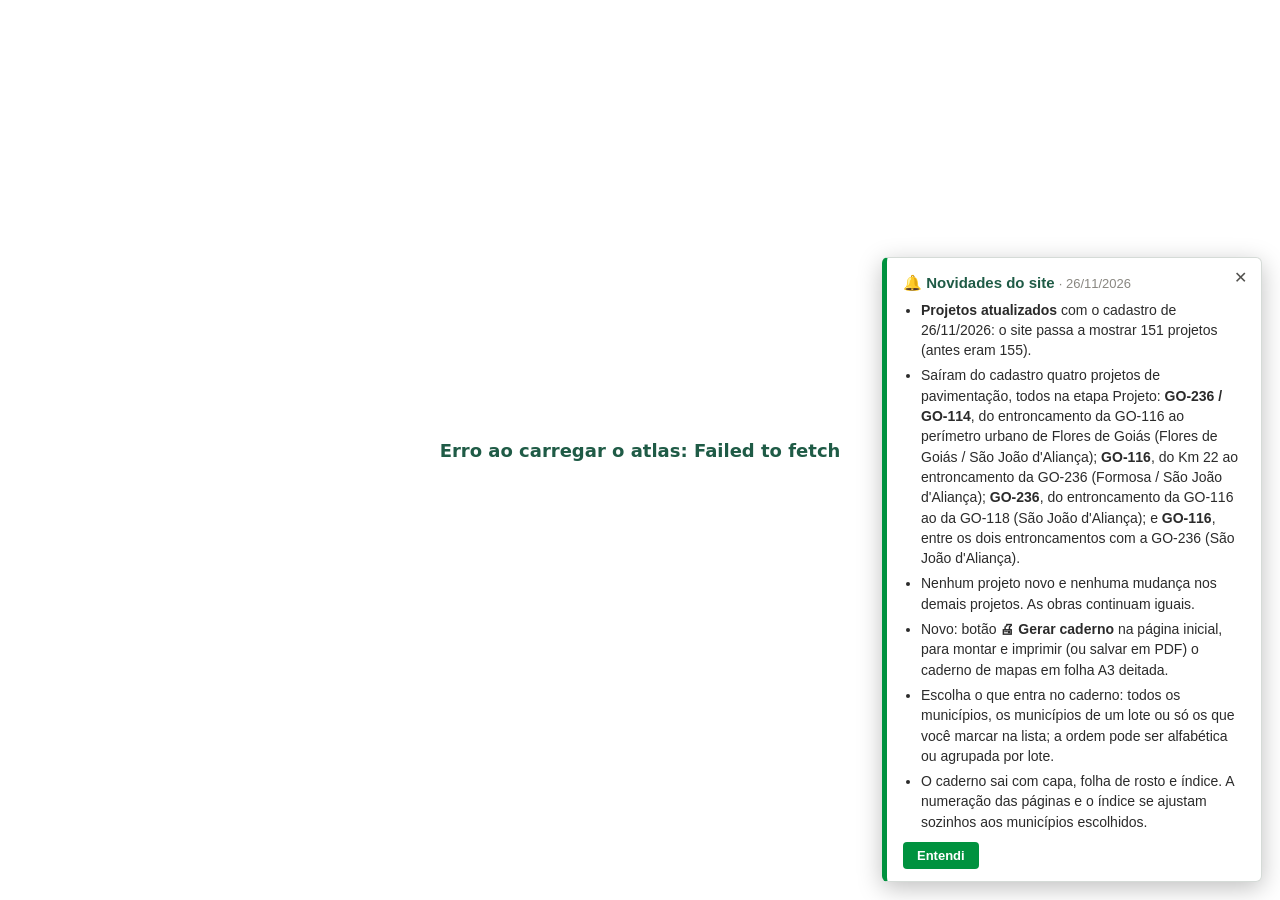
==== mapa.html @ 80d11244 "Novidades: detalhe dos projetos de 26/11/2026" ====
<!doctype html>
<html lang="pt-BR">
<head>
<meta charset="utf-8">
<meta name="viewport" content="width=device-width, initial-scale=1">
<title>Atlas SRE – Mapa por município</title>
<meta name="description" content="Sistema Rodoviário Estadual – SRE, atualizado mensalmente: situação da malha, indicadores, obras e projetos e composição da malha de cada município de Goiás.">
<link rel="icon" type="image/svg+xml" href="img/favicon.svg?v=1">
<meta name="theme-color" content="#1f5b46">
<!-- prévia do link no WhatsApp, Teams etc. (18/11/2026) -->
<meta property="og:type" content="website">
<meta property="og:locale" content="pt_BR">
<meta property="og:site_name" content="GOINFRA">
<meta property="og:title" content="Atlas SRE Municípios – GOINFRA">
<meta property="og:description" content="Situação da malha rodoviária estadual, indicadores, obras e projetos de cada um dos 246 municípios de Goiás.">
<meta property="og:url" content="https://lucianogeopro.github.io/atlas-sre-painel/mapa.html">
<meta property="og:image" content="https://lucianogeopro.github.io/atlas-sre-painel/img/capa.jpg">
<meta property="og:image:width" content="1902">
<meta property="og:image:height" content="1345">
<meta property="og:image:alt" content="Capa do Caderno de Projetos e Obras – Recorte Municipal, SRE de outubro/2026">
<meta name="twitter:card" content="summary_large_image">
<!-- Leaflet 1.9.4 guardado no próprio site (18/11/2026): não depende do unpkg -->
<link rel="stylesheet" href="lib/leaflet/leaflet.css">
<link rel="stylesheet" href="style.css?v=16">
<link rel="stylesheet" href="painel.css?v=14">
<!-- tema (18/11/2026): o site sempre abre no tema claro; o escuro vale só enquanto a aba estiver aberta (sessionStorage) -->
<script>try { if (/tema=escuro/.test(location.search) || sessionStorage.getItem("painel-tema") === "escuro") document.documentElement.dataset.tema = "escuro"; } catch (e) { if (/tema=escuro/.test(location.search)) document.documentElement.dataset.tema = "escuro"; }
window.ATLAS_RECARGA = (function () { var n = performance.getEntriesByType ? performance.getEntriesByType("navigation")[0] : null; return !!n && n.type === "reload"; })();
document.documentElement.classList.add("modo-painel");</script>
</head>
<body>
<section id="capa" class="capa" hidden aria-hidden="true"><p id="capa-numeros"></p><button id="capa-entrar" type="button"></button></section>
<header class="topo-painel">
  <a class="tp-marca" href="index.html" title="Página inicial"><b>ATLAS SRE</b><span>POR MUNICÍPIO</span></a>
  <span class="tp-mes">SRE <span class="mes-min">…</span></span>
  <span class="tp-espaco"></span>
  <span class="tp-sis">SISTEMA RODOVIÁRIO ESTADUAL</span>
  <span class="tp-btns" id="tp-btns"><a class="tp-btn" href="index.html" title="Página inicial" aria-label="Página inicial">⌂</a></span>
</header>
<div id="painel" class="painel-app">
  <aside class="lado lado-esq" id="lado-esq" aria-label="Município, camadas e legenda">
    <div class="lado-corpo" id="esq-corpo"></div>
    <div class="lado-pe"><img src="img/logo.svg" alt="DPL · GOINFRA · SEINFRA · Governo de Goiás"><span>GOINFRA / DPL / GEREF</span></div>
  </aside>
  <button type="button" class="lado-rec rec-esq" id="rec-esq" title="Recolher / abrir o painel da esquerda" aria-label="Recolher o painel da esquerda">❮</button>
  <div class="centro" id="centro"></div>
  <button type="button" class="lado-rec rec-dir" id="rec-dir" title="Recolher / abrir o painel da direita" aria-label="Recolher o painel da direita">❯</button>
  <aside class="lado lado-dir" id="lado-dir" aria-label="Dados do município">
    <div class="lado-corpo" id="dir-corpo"></div>
  </aside>
</div>

<!-- sobre os dados (16/11/2026): o que são as estatísticas, como são feitas e para que servem -->
<section id="sobre" class="sobre" hidden aria-label="Sobre os dados">
  <div class="sobre-barra">
    <button id="sobre-voltar" type="button" class="sobre-btn">‹ Voltar</button>
    <span class="sobre-barra-tit">Sobre os dados – SRE <span class="mes-min">…</span></span>
    <button type="button" class="sobre-btn sobre-entrar">Acessar o atlas ›</button>
  </div>
  <div class="sobre-corpo">
    <h2>Sobre os dados do atlas</h2>
    <nav class="sobre-indice" aria-label="Seções">
      <button type="button" data-ir="s-oque">O que é</button>
      <button type="button" data-ir="s-numeros">Goiás em números</button>
      <button type="button" data-ir="s-fontes">Fontes</button>
      <button type="button" data-ir="s-como">Como é calculado</button>
      <button type="button" data-ir="s-ind">Indicadores</button>
      <button type="button" data-ir="s-sit">Situações da malha</button>
      <button type="button" data-ir="s-graf">Gráficos e quadros</button>
      <button type="button" data-ir="s-uso">Importância e usos</button>
      <button type="button" data-ir="s-cuid">Cuidados na leitura</button>
    </nav>

    <h3 id="s-oque">O que é o atlas</h3>
    <p>O atlas apresenta o <b>Sistema Rodoviário Estadual – SRE</b> de Goiás recortado município a município. Para cada um dos
      <b class="sb-mun">246</b> municípios goianos há uma página com a situação da malha estadual que passa pelo seu território, seus
      indicadores, as obras e os projetos da GOINFRA e o peso do município no lote de manutenção e no estado.</p>
    <p>É a versão interativa do <b>Caderno de Projetos e Obras – Recorte Municipal</b>: o mesmo conteúdo da página impressa, com mapa navegável,
      busca, combinação de municípios e modo apresentação. A base é a do SRE de <b class="mes-min">…</b> e é atualizada todo mês.</p>

    <h3 id="s-numeros">Goiás em números – SRE <span class="mes-min">…</span></h3>
    <div class="sobre-cartoes" id="sobre-cartoes"></div>
    <div class="tab-rolagem"><table class="tab sobre-tab" id="sobre-sit"></table></div>
    <p class="sobre-nota">A soma dos municípios é igual ao total de Goiás: os mesmos números aparecem em todas as páginas.</p>

    <h3 id="s-fontes">Fontes dos dados</h3>
    <ul>
      <li><b>Malha rodoviária:</b> SRE-GO da GOINFRA, base de <span class="mes-min">…</span> — trechos, situação, jurisdição, faixa de domínio e decretos.</li>
      <li><b>Limites municipais e áreas:</b> malha municipal do IBGE.</li>
      <li><b>Obras e projetos:</b> cadastros da GOINFRA de <span class="sb-cad">…</span>.</li>
      <li><b>Lotes de manutenção:</b> delimitação dos lotes da GOINFRA.</li>
      <li><b>Mapa de fundo e camadas de apoio</b> (perímetros urbanos, localidades, rodovias federais, hidrografia etc.): ANA, ANTT, DNIT,
        FUNAI, IBGE, INCRA, MMA, MUBDG, SIEG e SGP.</li>
    </ul>

    <h3 id="s-como">Como é calculado</h3>
    <ol>
      <li><b>Recorte:</b> cada trecho do SRE é cortado pelo limite do município; só a parte dentro do território entra nas contas.</li>
      <li><b>Medição:</b> as extensões são medidas sobre o elipsoide GRS80 (SIRGAS 2000), o que dá a extensão real no terreno,
        sem a distorção das projeções planas.</li>
      <li><b>O que entra nos totais:</b> só os trechos estaduais principais. Trechos coincidentes (que passam pela mesma pista de outra
        rodovia) e federais aparecem no quadro de trechos, mas não somam, para que nenhum quilômetro seja contado duas vezes.</li>
      <li><b>Divisas:</b> trecho, obra ou projeto que cruza a divisa aparece nos dois municípios, cada um com a sua parte em Km.</li>
      <li><b>Conferência:</b> a soma dos 246 municípios fecha com o total do estado e dos lotes.</li>
      <li><b>Precisão:</b> extensões em Km com 2 casas decimais e percentuais com 1 casa, sem arredondar as partes para fechar o total.</li>
      <li><b>Combinação de municípios:</b> Km, área e faixa de domínio são somados; o que cruza a divisa entre municípios selecionados
        conta uma vez só; os índices são recalculados sobre o total da seleção.</li>
      <li><b>Seleção por lote:</b> o cartão de um lote, na página inicial, abre juntos todos os municípios por onde passa a malha
        do lote. No comparativo da composição da malha, o lote vale só pela malha dentro dele (o trecho que passa para outro lote não
        entra); cartões, gráficos e quadros por município continuam com a extensão inteira de cada município.</li>
    </ol>

    <h3 id="s-ind">Os indicadores</h3>
    <div class="sobre-ind">
      <div class="sobre-card"><h4>Extensão no município</h4>
        <p class="f">Soma, em Km, dos trechos estaduais principais dentro do município.</p>
        <p><b>Representa</b> o tamanho da malha estadual sob responsabilidade da GOINFRA no território. O cartão também mostra quantos
          trechos e rodovias passam pelo município.</p></div>
      <div class="sobre-card"><h4>Índice de pavimentação</h4>
        <p class="f">(Pavimentada + Duplicada) ÷ extensão no município × 100</p>
        <p><b>Representa</b> quanto da malha estadual já está pavimentada. É comparado com o índice de Goiás
          (<span class="sb-ip">…</span>) para mostrar se o município está acima ou abaixo da média.</p></div>
      <div class="sobre-card"><h4>Após as obras de pavimentação</h4>
        <p class="f">(Pavimentada + Duplicada + Em obras de pavimentação) ÷ extensão × 100</p>
        <p><b>Representa</b> o índice que o município terá quando as obras de pavimentação em andamento forem concluídas — o efeito
          direto do investimento em curso.</p></div>
      <div class="sobre-card"><h4>Densidade rodoviária</h4>
        <p class="f">Extensão no município ÷ área do município × 1.000 (Km por 1.000 Km²)</p>
        <p><b>Representa</b> quanta rodovia estadual existe para cada 1.000 Km² de território, o que permite comparar municípios de
          tamanhos diferentes. Goiás: <span class="sb-dens">…</span>.</p></div>
      <div class="sobre-card"><h4>Faixa de domínio</h4>
        <p class="f">Σ (extensão do trecho × largura cadastrada), em hectares</p>
        <p><b>Representa</b> a área de terra reservada às rodovias estaduais no município, base para controle de ocupação, acessos e
          desapropriações. O cartão informa os trechos com largura cadastrada e os que têm decreto de faixa; a nota cita os decretos
          (por exemplo, o Decreto 5.374/2001).</p></div>
    </div>

    <h3 id="s-sit">Situações da malha</h3>
    <p>Cada trecho do SRE tem uma situação física cadastrada. As cores são as mesmas do mapa e dos gráficos:</p>
    <ul class="sobre-sit" id="sobre-sit-lista"></ul>

    <h3 id="s-graf">Gráficos e quadros da página do município</h3>
    <ul>
      <li><b>Mapa da situação atual:</b> rodovias do SRE pela situação, obras e projetos, perímetros urbanos e localidades.</li>
      <li><b>Por situação:</b> quantos Km de cada situação existem no município.</li>
      <li><b>Por rodovia:</b> a situação de cada rodovia (GO) dentro do município.</li>
      <li><b>Urbano × rural:</b> Km dentro e fora do perímetro urbano — trechos urbanos têm exigências próprias de travessia,
        segurança e acessos.</li>
      <li><b>Peso do município:</b> quanto os Km do município representam do lote de manutenção e do estado, em cada situação
        (Km do município ÷ Km do lote ou do estado). Quando a página é aberta por um lote, o próprio lote vem em primeiro, em
        destaque, só com a malha dentro dele, seguido dos lotes vizinhos (que têm parte dos municípios) e de Goiás.</li>
      <li><b>Obras e projetos:</b> gráfico e quadro com as obras em andamento e os projetos, por intervenção, com a extensão no
        município e a do contrato.</li>
      <li><b>SRE – quadro de trechos:</b> todos os trechos que passam pelo município, com início, fim, quilometragem, extensão total,
        extensão e percentual dentro do município, situação e jurisdição.</li>
      <li><b>Comparação entre municípios</b> (ao combinar): os indicadores de cada município selecionado lado a lado, com o total da seleção.</li>
    </ul>

    <h3 id="s-uso">Importância e usos</h3>
    <ul>
      <li><b>Planejamento e priorização:</b> mostra onde a malha ainda não é pavimentada e onde o investimento muda mais o índice.</li>
      <li><b>Manutenção por lote:</b> o peso de cada município no lote ajuda a dimensionar equipes, contratos e serviços.</li>
      <li><b>Atendimento às prefeituras e à população:</b> responde de forma rápida e padronizada quais rodovias estaduais passam pelo
        município, em que situação estão e o que está sendo feito nelas.</li>
      <li><b>Transparência:</b> os mesmos números, com a mesma metodologia, para todos os municípios, atualizados todo mês.</li>
      <li><b>Comparação regional:</b> a combinação de municípios permite analisar regiões, consórcios e corredores.</li>
    </ul>

    <h3 id="s-cuid">Cuidados na leitura</h3>
    <ul>
      <li><b>Projeto não é obra:</b> projetos estão em projeto, planejamento ou licitação — são intervenções futuras, não obras em execução.</li>
      <li><b>Data de corte:</b> o SRE é o de <span class="mes-min">…</span> e os cadastros de obras e projetos são de <span class="sb-cad">…</span>;
        mudanças posteriores entram na próxima atualização.</li>
      <li><b>Recorte municipal:</b> por ser medido dentro do limite do IBGE, o valor de um município pode diferir da extensão
        oficial de um trecho inteiro ou de outras bases.</li>
      <li><b>Somas entre municípios:</b> para somar municípios, use “Combinar municípios”, que não conta duas vezes o que cruza a divisa.</li>
      <li><b>Lote × municípios do lote:</b> um município pode estar em mais de um lote (Goiânia está em três), por isso a soma dos
        municípios de um lote é maior que o lote. O total do lote é o do cartão na página inicial e o da linha do lote no comparativo.</li>
    </ul>
    <p class="sobre-nota">Diretoria de Planejamento – DPL · Gerência da Rede Física – GEREF · GOINFRA. Dúvidas: (62) 3265-4149 ·
      redefisica.goinfra@goias.gov.br</p>
    <button type="button" class="capa-entrar sobre-entrar sobre-fim">Acessar o atlas ›</button>
  </div>
</section>
<div id="folha" class="folha">
<header class="cab">
  <div class="cab-ante">SISTEMA RODOVIÁRIO ESTADUAL – SRE<br><span class="mes-up"></span></div>
  <h1 class="cab-titulo"><span id="titulo">…</span>/GO</h1>
  <div class="cab-logo"><img src="img/logo.svg" alt="DPL · GOINFRA · SEINFRA · Governo de Goiás"></div>
</header>

<nav class="busca">
  <button id="ant" title="Município anterior" aria-label="Município anterior">‹</button>
  <div class="busca-campo"><input id="q" type="search" placeholder="🔍 Buscar município…" autocomplete="off" aria-label="Buscar município"></div>
  <button id="prox" title="Próximo município" aria-label="Próximo município">›</button>
  <span class="busca-pag" id="pag"></span>
  <button id="combinar" class="comb-btn" type="button" aria-pressed="false" title="Ligado: cada clique num município do mapa soma ou tira ele da seleção (atalho: Ctrl + clique)">＋ Combinar municípios</button>
  <button id="copiar" class="link-btn" type="button" title="Copiar o link do município aberto, para enviar a alguém">🔗 Copiar link</button>
  <button id="apres" class="link-btn" type="button" title="Ver a página do município como no caderno impresso, em tela cheia">▣ Modo apresentação</button>
  <select id="mes" class="mes-sel" aria-label="Mês da base do SRE" title="Mês da base do SRE" hidden></select>
  <button id="ver-capa" class="tema-btn" type="button" title="Ver a capa">Capa</button>
  <button id="novid-btn" class="tema-btn" type="button" title="Histórico de atualizações do site">🔔 Novidades</button>
  <button id="ver-sobre" class="tema-btn abre-sobre" type="button" title="O que são os dados e como são calculados">ⓘ Sobre os dados</button>
  <button id="tema" class="tema-btn" type="button" title="Alternar tema claro/escuro">🌙 Tema escuro</button>
  <div id="selecao" class="selecao" hidden aria-live="polite"></div>
</nav>

<main class="pagina">
  <section class="col-esq">
    <div class="blk b-mapa">
      <h2 class="sec">SITUAÇÃO ATUAL – RODOVIAS DO SRE <span class="no-mun"></span></h2>
      <div id="mapa" class="mapa"></div>
      <div id="camadas" class="camadas" aria-label="Camadas e rótulos do mapa"></div>
    </div>
    <div class="blk b-obras obras">
      <div class="obras-graf caixa" id="g-dor"></div>
      <div class="obras-quadro">
        <h2 class="sec">OBRAS E PROJETOS <span class="no-mun"></span></h2>
        <div class="tab-rolagem"><table class="tab" id="t-obras"></table></div>
      </div>
    </div>
    <div class="blk b-notas">
      <h2 class="sec">NOTAS METODOLÓGICAS</h2>
      <div class="notas" id="notas"></div>
    </div>
    <div class="blk b-legenda">
      <h2 class="sec">LEGENDA</h2>
      <div class="legenda" id="legenda"></div>
    </div>
  </section>

  <section class="col-dir">
    <div class="blk b-ind">
      <h2 class="sec">INDICADORES DO SRE – <span class="nome-up"></span>/GO</h2>
      <div class="cartoes" id="cartoes"></div>
    </div>
    <div class="blk b-graf graficos">
      <div class="caixa" id="g1"></div>
      <div class="caixa" id="g2"></div>
      <div class="caixa" id="g3"></div>
    </div>
    <div class="blk b-peso caixa" id="g-peso"></div>
    <div class="blk b-comp" id="comp" hidden>
      <h2 class="sec">COMPARAÇÃO ENTRE OS MUNICÍPIOS SELECIONADOS</h2>
      <div class="caixa" id="comp-graf"></div>
      <div class="tab-rolagem"><table class="tab tab-comp" id="t-comp"></table></div>
      <div class="comp-tot" id="comp-tot"></div>
    </div>
    <div class="blk b-sre">
      <h2 class="sec sec-filtro"><span>SRE – QUADRO DE TRECHOS <span class="no-mun"></span></span>
        <input id="filtro" class="filtro" placeholder="Filtrar trechos…" aria-label="Filtrar trechos"></h2>
      <div class="tab-rolagem"><table class="tab" id="t-sre"></table></div>
    </div>
  </section>
</main>

<footer class="rodape">
  SISTEMA DE COORDENADAS GEODÉSICO: DATUM SIRGAS 2000 &nbsp;|&nbsp; Dados Vetoriais: ANA, ANTT, DNIT, FUNAI, GOINFRA, IBGE, INCRA, MMA, MUBDG, SIEG e SGP. &nbsp;|&nbsp; Diretoria de Planejamento - DPL &nbsp;|&nbsp; Gerência da Rede Física - PL - GEREF &nbsp;|&nbsp; Elaboração: <span id="elab">Novembro de 2026</span><br>
  Telefone: (62) 3265-4149 &nbsp;|&nbsp; E-mail: redefisica.goinfra@goias.gov.br &nbsp;|&nbsp; Site: www.goinfra.go.gov.br &nbsp;|&nbsp; Direitos reservados à GOINFRA.
  <span class="apres-pag" id="apres-pag"></span>
</footer>
</div>

<!-- modo apresentação (16/11/2026): a #folha vira uma página A3 deitada, como o caderno -->
<div id="apres-img" class="apres-img" hidden title="Clique para ampliar / reduzir"><img alt=""></div>
<div id="apres-ctl" class="apres-ctl" hidden>
  <button id="apres-ant" type="button" title="Município anterior (←)" aria-label="Município anterior">‹</button>
  <button id="apres-prox" type="button" title="Próximo município (→)" aria-label="Próximo município">›</button>
  <button id="apres-sair" type="button" title="Sair da apresentação (Esc)">✕ Sair</button>
  <div class="apres-zoom">
    <button id="apres-zmenos" type="button" title="Afastar (−  ou  Ctrl + roda do mouse)" aria-label="Afastar">−</button>
    <button id="apres-zajusta" type="button" title="Ajustar à tela (0)"><span id="apres-zval">100%</span> · Ajustar</button>
    <button id="apres-zmais" type="button" title="Aproximar (+  ou  Ctrl + roda do mouse); com zoom, arraste para mover" aria-label="Aproximar">+</button>
    <button id="apres-impr" type="button" title="Imprimir ou salvar em PDF (folha A3 deitada)">🖨 Imprimir</button>
  </div>
</div>

<div id="dica" class="dica" role="tooltip"></div>
<div id="carregando" class="carregando">Carregando o atlas…</div>

<script src="lib/leaflet/leaflet.js"></script>
<script src="app.js?v=48"></script>
<script src="novidades.js?v=32"></script>
<script src="painel.js?v=4"></script>
</body>
</html>
---- lib/leaflet/leaflet.css ----
/* required styles */

.leaflet-pane,
.leaflet-tile,
.leaflet-marker-icon,
.leaflet-marker-shadow,
.leaflet-tile-container,
.leaflet-pane > svg,
.leaflet-pane > canvas,
.leaflet-zoom-box,
.leaflet-image-layer,
.leaflet-layer {
	position: absolute;
	left: 0;
	top: 0;
	}
.leaflet-container {
	overflow: hidden;
	}
.leaflet-tile,
.leaflet-marker-icon,
.leaflet-marker-shadow {
	-webkit-user-select: none;
	   -moz-user-select: none;
	        user-select: none;
	  -webkit-user-drag: none;
	}
/* Prevents IE11 from highlighting tiles in blue */
.leaflet-tile::selection {
	background: transparent;
}
/* Safari renders non-retina tile on retina better with this, but Chrome is worse */
.leaflet-safari .leaflet-tile {
	image-rendering: -webkit-optimize-contrast;
	}
/* hack that prevents hw layers "stretching" when loading new tiles */
.leaflet-safari .leaflet-tile-container {
	width: 1600px;
	height: 1600px;
	-webkit-transform-origin: 0 0;
	}
.leaflet-marker-icon,
.leaflet-marker-shadow {
	display: block;
	}
/* .leaflet-container svg: reset svg max-width decleration shipped in Joomla! (joomla.org) 3.x */
/* .leaflet-container img: map is broken in FF if you have max-width: 100% on tiles */
.leaflet-container .leaflet-overlay-pane svg {
	max-width: none !important;
	max-height: none !important;
	}
.leaflet-container .leaflet-marker-pane img,
.leaflet-container .leaflet-shadow-pane img,
.leaflet-container .leaflet-tile-pane img,
.leaflet-container img.leaflet-image-layer,
.leaflet-container .leaflet-tile {
	max-width: none !important;
	max-height: none !important;
	width: auto;
	padding: 0;
	}

.leaflet-container img.leaflet-tile {
	/* See: https://bugs.chromium.org/p/chromium/issues/detail?id=600120 */
	mix-blend-mode: plus-lighter;
}

.leaflet-container.leaflet-touch-zoom {
	-ms-touch-action: pan-x pan-y;
	touch-action: pan-x pan-y;
	}
.leaflet-container.leaflet-touch-drag {
	-ms-touch-action: pinch-zoom;
	/* Fallback for FF which doesn't support pinch-zoom */
	touch-action: none;
	touch-action: pinch-zoom;
}
.leaflet-container.leaflet-touch-drag.leaflet-touch-zoom {
	-ms-touch-action: none;
	touch-action: none;
}
.leaflet-container {
	-webkit-tap-highlight-color: transparent;
}
.leaflet-container a {
	-webkit-tap-highlight-color: rgba(51, 181, 229, 0.4);
}
.leaflet-tile {
	filter: inherit;
	visibility: hidden;
	}
.leaflet-tile-loaded {
	visibility: inherit;
	}
.leaflet-zoom-box {
	width: 0;
	height: 0;
	-moz-box-sizing: border-box;
	     box-sizing: border-box;
	z-index: 800;
	}
/* workaround for https://bugzilla.mozilla.org/show_bug.cgi?id=888319 */
.leaflet-overlay-pane svg {
	-moz-user-select: none;
	}

.leaflet-pane         { z-index: 400; }

.leaflet-tile-pane    { z-index: 200; }
.leaflet-overlay-pane { z-index: 400; }
.leaflet-shadow-pane  { z-index: 500; }
.leaflet-marker-pane  { z-index: 600; }
.leaflet-tooltip-pane   { z-index: 650; }
.leaflet-popup-pane   { z-index: 700; }

.leaflet-map-pane canvas { z-index: 100; }
.leaflet-map-pane svg    { z-index: 200; }

.leaflet-vml-shape {
	width: 1px;
	height: 1px;
	}
.lvml {
	behavior: url(#default#VML);
	display: inline-block;
	position: absolute;
	}


/* control positioning */

.leaflet-control {
	position: relative;
	z-index: 800;
	pointer-events: visiblePainted; /* IE 9-10 doesn't have auto */
	pointer-events: auto;
	}
.leaflet-top,
.leaflet-bottom {
	position: absolute;
	z-index: 1000;
	pointer-events: none;
	}
.leaflet-top {
	top: 0;
	}
.leaflet-right {
	right: 0;
	}
.leaflet-bottom {
	bottom: 0;
	}
.leaflet-left {
	left: 0;
	}
.leaflet-control {
	float: left;
	clear: both;
	}
.leaflet-right .leaflet-control {
	float: right;
	}
.leaflet-top .leaflet-control {
	margin-top: 10px;
	}
.leaflet-bottom .leaflet-control {
	margin-bottom: 10px;
	}
.leaflet-left .leaflet-control {
	margin-left: 10px;
	}
.leaflet-right .leaflet-control {
	margin-right: 10px;
	}


/* zoom and fade animations */

.leaflet-fade-anim .leaflet-popup {
	opacity: 0;
	-webkit-transition: opacity 0.2s linear;
	   -moz-transition: opacity 0.2s linear;
	        transition: opacity 0.2s linear;
	}
.leaflet-fade-anim .leaflet-map-pane .leaflet-popup {
	opacity: 1;
	}
.leaflet-zoom-animated {
	-webkit-transform-origin: 0 0;
	    -ms-transform-origin: 0 0;
	        transform-origin: 0 0;
	}
svg.leaflet-zoom-animated {
	will-change: transform;
}

.leaflet-zoom-anim .leaflet-zoom-animated {
	-webkit-transition: -webkit-transform 0.25s cubic-bezier(0,0,0.25,1);
	   -moz-transition:    -moz-transform 0.25s cubic-bezier(0,0,0.25,1);
	        transition:         transform 0.25s cubic-bezier(0,0,0.25,1);
	}
.leaflet-zoom-anim .leaflet-tile,
.leaflet-pan-anim .leaflet-tile {
	-webkit-transition: none;
	   -moz-transition: none;
	        transition: none;
	}

.leaflet-zoom-anim .leaflet-zoom-hide {
	visibility: hidden;
	}


/* cursors */

.leaflet-interactive {
	cursor: pointer;
	}
.leaflet-grab {
	cursor: -webkit-grab;
	cursor:    -moz-grab;
	cursor:         grab;
	}
.leaflet-crosshair,
.leaflet-crosshair .leaflet-interactive {
	cursor: crosshair;
	}
.leaflet-popup-pane,
.leaflet-control {
	cursor: auto;
	}
.leaflet-dragging .leaflet-grab,
.leaflet-dragging .leaflet-grab .leaflet-interactive,
.leaflet-dragging .leaflet-marker-draggable {
	cursor: move;
	cursor: -webkit-grabbing;
	cursor:    -moz-grabbing;
	cursor:         grabbing;
	}

/* marker & overlays interactivity */
.leaflet-marker-icon,
.leaflet-marker-shadow,
.leaflet-image-layer,
.leaflet-pane > svg path,
.leaflet-tile-container {
	pointer-events: none;
	}

.leaflet-marker-icon.leaflet-interactive,
.leaflet-image-layer.leaflet-interactive,
.leaflet-pane > svg path.leaflet-interactive,
svg.leaflet-image-layer.leaflet-interactive path {
	pointer-events: visiblePainted; /* IE 9-10 doesn't have auto */
	pointer-events: auto;
	}

/* visual tweaks */

.leaflet-container {
	background: #ddd;
	outline-offset: 1px;
	}
.leaflet-container a {
	color: #0078A8;
	}
.leaflet-zoom-box {
	border: 2px dotted #38f;
	background: rgba(255,255,255,0.5);
	}


/* general typography */
.leaflet-container {
	font-family: "Helvetica Neue", Arial, Helvetica, sans-serif;
	font-size: 12px;
	font-size: 0.75rem;
	line-height: 1.5;
	}


/* general toolbar styles */

.leaflet-bar {
	box-shadow: 0 1px 5px rgba(0,0,0,0.65);
	border-radius: 4px;
	}
.leaflet-bar a {
	background-color: #fff;
	border-bottom: 1px solid #ccc;
	width: 26px;
	height: 26px;
	line-height: 26px;
	display: block;
	text-align: center;
	text-decoration: none;
	color: black;
	}
.leaflet-bar a,
.leaflet-control-layers-toggle {
	background-position: 50% 50%;
	background-repeat: no-repeat;
	display: block;
	}
.leaflet-bar a:hover,
.leaflet-bar a:focus {
	background-color: #f4f4f4;
	}
.leaflet-bar a:first-child {
	border-top-left-radius: 4px;
	border-top-right-radius: 4px;
	}
.leaflet-bar a:last-child {
	border-bottom-left-radius: 4px;
	border-bottom-right-radius: 4px;
	border-bottom: none;
	}
.leaflet-bar a.leaflet-disabled {
	cursor: default;
	background-color: #f4f4f4;
	color: #bbb;
	}

.leaflet-touch .leaflet-bar a {
	width: 30px;
	height: 30px;
	line-height: 30px;
	}
.leaflet-touch .leaflet-bar a:first-child {
	border-top-left-radius: 2px;
	border-top-right-radius: 2px;
	}
.leaflet-touch .leaflet-bar a:last-child {
	border-bottom-left-radius: 2px;
	border-bottom-right-radius: 2px;
	}

/* zoom control */

.leaflet-control-zoom-in,
.leaflet-control-zoom-out {
	font: bold 18px 'Lucida Console', Monaco, monospace;
	text-indent: 1px;
	}

.leaflet-touch .leaflet-control-zoom-in, .leaflet-touch .leaflet-control-zoom-out  {
	font-size: 22px;
	}


/* layers control */

.leaflet-control-layers {
	box-shadow: 0 1px 5px rgba(0,0,0,0.4);
	background: #fff;
	border-radius: 5px;
	}
.leaflet-control-layers-toggle {
	background-image: url(images/layers.png);
	width: 36px;
	height: 36px;
	}
.leaflet-retina .leaflet-control-layers-toggle {
	background-image: url(images/layers-2x.png);
	background-size: 26px 26px;
	}
.leaflet-touch .leaflet-control-layers-toggle {
	width: 44px;
	height: 44px;
	}
.leaflet-control-layers .leaflet-control-layers-list,
.leaflet-control-layers-expanded .leaflet-control-layers-toggle {
	display: none;
	}
.leaflet-control-layers-expanded .leaflet-control-layers-list {
	display: block;
	position: relative;
	}
.leaflet-control-layers-expanded {
	padding: 6px 10px 6px 6px;
	color: #333;
	background: #fff;
	}
.leaflet-control-layers-scrollbar {
	overflow-y: scroll;
	overflow-x: hidden;
	padding-right: 5px;
	}
.leaflet-control-layers-selector {
	margin-top: 2px;
	position: relative;
	top: 1px;
	}
.leaflet-control-layers label {
	display: block;
	font-size: 13px;
	font-size: 1.08333em;
	}
.leaflet-control-layers-separator {
	height: 0;
	border-top: 1px solid #ddd;
	margin: 5px -10px 5px -6px;
	}

/* Default icon URLs */
.leaflet-default-icon-path { /* used only in path-guessing heuristic, see L.Icon.Default */
	background-image: url(images/marker-icon.png);
	}


/* attribution and scale controls */

.leaflet-container .leaflet-control-attribution {
	background: #fff;
	background: rgba(255, 255, 255, 0.8);
	margin: 0;
	}
.leaflet-control-attribution,
.leaflet-control-scale-line {
	padding: 0 5px;
	color: #333;
	line-height: 1.4;
	}
.leaflet-control-attribution a {
	text-decoration: none;
	}
.leaflet-control-attribution a:hover,
.leaflet-control-attribution a:focus {
	text-decoration: underline;
	}
.leaflet-attribution-flag {
	display: inline !important;
	vertical-align: baseline !important;
	width: 1em;
	height: 0.6669em;
	}
.leaflet-left .leaflet-control-scale {
	margin-left: 5px;
	}
.leaflet-bottom .leaflet-control-scale {
	margin-bottom: 5px;
	}
.leaflet-control-scale-line {
	border: 2px solid #777;
	border-top: none;
	line-height: 1.1;
	padding: 2px 5px 1px;
	white-space: nowrap;
	-moz-box-sizing: border-box;
	     box-sizing: border-box;
	background: rgba(255, 255, 255, 0.8);
	text-shadow: 1px 1px #fff;
	}
.leaflet-control-scale-line:not(:first-child) {
	border-top: 2px solid #777;
	border-bottom: none;
	margin-top: -2px;
	}
.leaflet-control-scale-line:not(:first-child):not(:last-child) {
	border-bottom: 2px solid #777;
	}

.leaflet-touch .leaflet-control-attribution,
.leaflet-touch .leaflet-control-layers,
.leaflet-touch .leaflet-bar {
	box-shadow: none;
	}
.leaflet-touch .leaflet-control-layers,
.leaflet-touch .leaflet-bar {
	border: 2px solid rgba(0,0,0,0.2);
	background-clip: padding-box;
	}


/* popup */

.leaflet-popup {
	position: absolute;
	text-align: center;
	margin-bottom: 20px;
	}
.leaflet-popup-content-wrapper {
	padding: 1px;
	text-align: left;
	border-radius: 12px;
	}
.leaflet-popup-content {
	margin: 13px 24px 13px 20px;
	line-height: 1.3;
	font-size: 13px;
	font-size: 1.08333em;
	min-height: 1px;
	}
.leaflet-popup-content p {
	margin: 17px 0;
	margin: 1.3em 0;
	}
.leaflet-popup-tip-container {
	width: 40px;
	height: 20px;
	position: absolute;
	left: 50%;
	margin-top: -1px;
	margin-left: -20px;
	overflow: hidden;
	pointer-events: none;
	}
.leaflet-popup-tip {
	width: 17px;
	height: 17px;
	padding: 1px;

	margin: -10px auto 0;
	pointer-events: auto;

	-webkit-transform: rotate(45deg);
	   -moz-transform: rotate(45deg);
	    -ms-transform: rotate(45deg);
	        transform: rotate(45deg);
	}
.leaflet-popup-content-wrapper,
.leaflet-popup-tip {
	background: white;
	color: #333;
	box-shadow: 0 3px 14px rgba(0,0,0,0.4);
	}
.leaflet-container a.leaflet-popup-close-button {
	position: absolute;
	top: 0;
	right: 0;
	border: none;
	text-align: center;
	width: 24px;
	height: 24px;
	font: 16px/24px Tahoma, Verdana, sans-serif;
	color: #757575;
	text-decoration: none;
	background: transparent;
	}
.leaflet-container a.leaflet-popup-close-button:hover,
.leaflet-container a.leaflet-popup-close-button:focus {
	color: #585858;
	}
.leaflet-popup-scrolled {
	overflow: auto;
	}

.leaflet-oldie .leaflet-popup-content-wrapper {
	-ms-zoom: 1;
	}
.leaflet-oldie .leaflet-popup-tip {
	width: 24px;
	margin: 0 auto;

	-ms-filter: "progid:DXImageTransform.Microsoft.Matrix(M11=0.70710678, M12=0.70710678, M21=-0.70710678, M22=0.70710678)";
	filter: progid:DXImageTransform.Microsoft.Matrix(M11=0.70710678, M12=0.70710678, M21=-0.70710678, M22=0.70710678);
	}

.leaflet-oldie .leaflet-control-zoom,
.leaflet-oldie .leaflet-control-layers,
.leaflet-oldie .leaflet-popup-content-wrapper,
.leaflet-oldie .leaflet-popup-tip {
	border: 1px solid #999;
	}


/* div icon */

.leaflet-div-icon {
	background: #fff;
	border: 1px solid #666;
	}


/* Tooltip */
/* Base styles for the element that has a tooltip */
.leaflet-tooltip {
	position: absolute;
	padding: 6px;
	background-color: #fff;
	border: 1px solid #fff;
	border-radius: 3px;
	color: #222;
	white-space: nowrap;
	-webkit-user-select: none;
	-moz-user-select: none;
	-ms-user-select: none;
	user-select: none;
	pointer-events: none;
	box-shadow: 0 1px 3px rgba(0,0,0,0.4);
	}
.leaflet-tooltip.leaflet-interactive {
	cursor: pointer;
	pointer-events: auto;
	}
.leaflet-tooltip-top:before,
.leaflet-tooltip-bottom:before,
.leaflet-tooltip-left:before,
.leaflet-tooltip-right:before {
	position: absolute;
	pointer-events: none;
	border: 6px solid transparent;
	background: transparent;
	content: "";
	}

/* Directions */

.leaflet-tooltip-bottom {
	margin-top: 6px;
}
.leaflet-tooltip-top {
	margin-top: -6px;
}
.leaflet-tooltip-bottom:before,
.leaflet-tooltip-top:before {
	left: 50%;
	margin-left: -6px;
	}
.leaflet-tooltip-top:before {
	bottom: 0;
	margin-bottom: -12px;
	border-top-color: #fff;
	}
.leaflet-tooltip-bottom:before {
	top: 0;
	margin-top: -12px;
	margin-left: -6px;
	border-bottom-color: #fff;
	}
.leaflet-tooltip-left {
	margin-left: -6px;
}
.leaflet-tooltip-right {
	margin-left: 6px;
}
.leaflet-tooltip-left:before,
.leaflet-tooltip-right:before {
	top: 50%;
	margin-top: -6px;
	}
.leaflet-tooltip-left:before {
	right: 0;
	margin-right: -12px;
	border-left-color: #fff;
	}
.leaflet-tooltip-right:before {
	left: 0;
	margin-left: -12px;
	border-right-color: #fff;
	}

/* Printing */

@media print {
	/* Prevent printers from removing background-images of controls. */
	.leaflet-control {
		-webkit-print-color-adjust: exact;
		print-color-adjust: exact;
		}
	}
---- style.css ----
:root {
  --verde: #00923f; --brand: #1f5b46; --cartao: #eef4f1; --ink: #2b2b2b; --ink2: #52514e; --muted: #898781;
  --grade: #c4c3bb; --base: #8f8e86; --t-mu: #7b3fa0; --t-lt: #138a72; --t-go: #2f6db5;
}
* { box-sizing: border-box; }
html, body { margin: 0; background: #f3f4f1; color: var(--ink); font-family: Arial, Helvetica, sans-serif; }
body { font-size: 13px; }

/* cabeçalho (faixa verde do layout 04) */
.cab { background: var(--verde); color: #fff; display: grid; grid-template-columns: 1fr auto 1fr; align-items: center;
       gap: 16px; padding: 10px 24px; }
.cab-ante { font-weight: bold; font-size: 15px; line-height: 1.25; }
.cab-titulo { margin: 0; font-size: 30px; letter-spacing: .5px; text-align: center; text-transform: uppercase; }
.cab-logo { justify-self: end; background: #fff; padding: 6px 10px; border-radius: 2px; }
.cab-logo img { display: block; height: 46px; max-width: 100%; }

/* busca */
.busca { position: sticky; top: 0; z-index: 1100; display: flex; gap: 8px; align-items: center; padding: 8px 24px;
         background: #fff; border-bottom: 1px solid #dcdcd5; box-shadow: 0 1px 4px rgba(0,0,0,.06); }
.busca-campo { position: relative; flex: 0 1 420px; min-width: 0; display: flex; }
.busca-campo input { flex: 1 1 auto !important; width: 100%; }
.sugestoes { display: none; position: absolute; z-index: 2500; left: 0; right: 0; top: 100%; margin: 2px 0 0; padding: 4px 0;
             list-style: none; background: #fff; border: 1px solid var(--grade); border-radius: 4px; box-shadow: 0 4px 14px rgba(0,0,0,.18);
             max-height: 320px; overflow-y: auto; font-size: 14px; text-align: left; }
.sugestoes li { padding: 7px 12px; cursor: pointer; color: var(--ink); }
.sugestoes li.ativo, .sugestoes li:hover { background: var(--cartao); color: var(--brand); }
.sugestoes li.nada { color: var(--muted); cursor: default; font-style: italic; }

/* controles do mapa */
.busca-mapa { position: relative; width: 240px; }
.busca-mapa input { width: 100%; font: inherit; font-size: 13px; padding: 7px 10px; border: 2px solid rgba(0,0,0,.25);
                    border-radius: 4px; background: #fff; }
.busca-mapa input:focus { outline: 2px solid var(--verde); }
.norte { background: rgba(255,255,255,.92); border: 1px solid #999; border-radius: 3px; padding: 2px 4px 0; line-height: 0; }
.painel { background: #fff; border: 2px solid rgba(0,0,0,.25); border-radius: 4px; font-size: 12.5px; min-width: 200px; }
.painel-btn { width: 100%; text-align: left; font: inherit; font-weight: bold; color: var(--brand); background: #fff; border: 0;
              padding: 7px 10px; cursor: pointer; border-radius: 4px; }
.painel-corpo { padding: 0 10px 8px; max-height: 46vh; overflow-y: auto; }
.painel.fechado .painel-corpo { display: none; }
.painel-tit { font-weight: bold; color: var(--ink2); margin: 6px 0 2px; padding-top: 4px; border-top: 1px solid #e3e3dc; font-size: 11.5px; }
.painel label { display: flex; align-items: center; gap: 6px; padding: 2px 0; cursor: pointer; white-space: nowrap; }
.painel input { margin: 0; accent-color: var(--verde); }

/* camadas e rótulos: faixa abaixo do mapa */
.camadas { border: 1px solid #c9c9c0; border-top: 0; background: #fafaf7; padding: 6px 10px; font-size: 12px; }
.camadas-grp { display: flex; flex-wrap: wrap; align-items: center; gap: 3px 14px; padding: 2px 0; }
.camadas-grp + .camadas-grp { border-top: 1px solid #e3e3dc; margin-top: 3px; padding-top: 5px; }
.camadas-tit { font-weight: bold; color: var(--brand); min-width: 62px; }
.camadas label { display: flex; align-items: center; gap: 5px; cursor: pointer; white-space: nowrap; }
.camadas input { margin: 0; accent-color: var(--verde); }
/* 23/11/2026: ícone de camadas (fundo do mapa), à esquerda, logo após "Coordenadas"; elemento do mapa = sempre claro */
.fundo-ctl { position: relative; clear: both; }
.fundo-btn { width: 30px; height: 30px; display: flex; align-items: center; justify-content: center; padding: 0;
  background: #fff; border: 1px solid #999; border-radius: 3px; cursor: pointer; }
.fundo-btn svg { width: 20px; height: 20px; }
.fundo-btn:hover, .fundo-btn[aria-expanded=true] { background: #eef4f0; border-color: var(--verde); }
.fundo-menu { position: absolute; top: 0; left: calc(100% + 6px); display: flex; flex-direction: column; gap: 5px; padding: 8px 12px;
  background: #fff; color: #222; border: 1px solid #999; border-radius: 6px; box-shadow: 0 2px 8px rgba(0,0,0,.3);
  font-size: 12px; white-space: nowrap; }
.fundo-menu[hidden] { display: none; }
.fundo-menu label { display: flex; align-items: center; gap: 6px; cursor: pointer; }
.fundo-menu input { margin: 0; accent-color: var(--verde); }
html.apres .fundo-ctl { display: none !important; }
@media print { .fundo-ctl { display: none !important; } }

/* rótulos do mapa */
.rot-via, .rot-mun, .rot-lote, .rot-grade { background: transparent; border: 0; white-space: nowrap; }
.rot-via { transform: translate(-50%, -50%); font: bold 11px Arial, sans-serif; padding: 1px 5px; border-radius: 3px; border: 1.5px solid;
           box-shadow: 0 1px 2px rgba(0,0,0,.35); }
.rot-go { background: #fff; color: #b3141a; border-color: #b3141a; }
.rot-br { background: #fff; color: #23741e; border-color: #23741e; }
.rot-mun { transform: translate(-50%, -50%); font: bold 11px Arial, sans-serif; color: #4a4a44; letter-spacing: .3px;
           text-shadow: 0 0 2px #fff, 0 0 3px #fff, 0 0 4px #fff; text-transform: uppercase; }
.rot-mun.atual { display: none; }
.rot-lote { transform: translate(-50%, -50%); font: bold 14px Arial, sans-serif; color: var(--t-lt);
            text-shadow: 0 0 2px #fff, 0 0 3px #fff, 0 0 5px #fff; }
.rot-grade { font: 10px Arial, sans-serif; color: #fff; background: rgba(0,0,0,.45); padding: 0 3px; border-radius: 2px; }
.rot-grade-y { transform: translate(2px, -50%); }
.rot-grade-x { transform: translate(-50%, -100%) translateY(-2px); }
@media (max-width: 760px) { .busca-mapa { width: 170px; } .painel { min-width: 0; } }

.busca input { flex: 0 1 420px; min-width: 0; font: inherit; font-size: 15px; padding: 8px 12px; border: 1px solid var(--grade);
               border-radius: 4px; }
.busca input:focus { outline: 2px solid var(--verde); border-color: transparent; }
.busca button { font: inherit; font-size: 22px; line-height: 1; width: 40px; height: 38px; border: 1px solid var(--grade);
                background: #fff; color: var(--brand); border-radius: 4px; cursor: pointer; }
.busca button:hover { background: var(--cartao); }
.busca-pag { color: var(--muted); font-size: 12px; white-space: nowrap; }

/* página: duas colunas na proporção do layout (151 : 226 mm) */
.pagina { display: grid; grid-template-columns: minmax(0, 151fr) minmax(0, 226fr); gap: 18px 22px; padding: 16px 24px;
          margin: 0; background: #fff; }   /* largura total da tela (16/11/2026): margens só no caderno */
.sec { color: var(--brand); font-size: 13px; font-weight: bold; margin: 14px 0 6px; padding-bottom: 3px;
       border-bottom: 1.5px solid var(--brand); }
.col-esq, .col-dir { min-width: 0; }
body { overflow-x: hidden; }
.sec-filtro { display: flex; align-items: center; gap: 10px; flex-wrap: wrap; }
.blk { margin-bottom: 10px; min-width: 0; }
.blk > .sec:first-child { margin-top: 4px; }
.obras-graf svg.graf { max-width: 300px; }
.caixa { background: #fff; border: 1px solid #e3e3dc; border-radius: 3px; padding: 8px 10px; min-width: 0; }

/* mapa */
.mapa { height: 62vh; min-height: 380px; border: 1px solid #c9c9c0; background: #dfe3dc; }
.leaflet-container { font: inherit; }
.leaflet-tooltip.rot-loc { background: transparent; border: 0; box-shadow: none; color: #fff; font-size: 11px; font-weight: bold;
                           text-shadow: 0 0 2px #000, 0 0 3px #000; padding: 0; }
.leaflet-tooltip.rot-loc::before { display: none; }
.escala-num { background: #fff; padding: 2px 6px; font-size: 11px; font-weight: bold; border: 1px solid #999; }
/* barra de escala como a do caderno (18/11/2026): caixa dupla, segmentos alternados, rótulos em cima */
/* 23/11/2026 (painel): caixa justa (só o espaço do "Km" à direita), números centrados em cada divisão com tracinho,
   barra de 8 px para o preto e branco alternado ficar legível */
.escala-barra { background: rgba(255,255,255,.88); border: 1px solid #999; padding: 3px 26px 6px 9px; color: #222; box-sizing: content-box; }
.escala-barra:empty { display: none; }
.eb-rot { position: relative; height: 16px; font: 10px/12px Arial, sans-serif; }
.eb-rot span { position: absolute; top: 0; transform: translateX(-50%); white-space: nowrap; }
.eb-rot span::after { content: ""; position: absolute; left: 50%; top: 12px; width: 1px; height: 4px; margin-left: -.5px; background: #222; }
.eb-rot .eb-un { position: absolute; left: 100%; top: 0; padding-left: 3px; font-style: normal; }
.eb-cx { position: relative; height: 8px; border: 1px solid #222; box-sizing: border-box; }
.eb-cx i { position: absolute; top: 0; bottom: 0; }
.eb-cx i.p { background: linear-gradient(#222 50%, #fff 50%); }
.eb-cx i.b { background: linear-gradient(#fff 50%, #222 50%); }
.btn-mapa { background: #fff; border: 1px solid #999; border-radius: 3px; padding: 4px 8px; font-size: 12px; cursor: pointer; }
/* copiar coordenadas (16/11/2026) — mesmas cores nos dois temas (fica sobre o mapa) */
.btn-mapa.btn-coord.ativo { background: #1f5fa8; border-color: #1f5fa8; color: #fff !important; }
.mapa.modo-coord, .mapa.modo-coord .leaflet-interactive { cursor: crosshair !important; }
.leitura-coord { background: rgba(255,255,255,.94); color: #222; border: 1px solid #999; border-radius: 3px; padding: 2px 6px;
                 font: bold 11px/1.4 Consolas, "Courier New", monospace; }
.popup-coord .leaflet-popup-content { margin: 8px 10px; color: #222; }
.pop-coord .pc-tit { font-size: 11px; color: #555; margin-bottom: 3px; }
.pop-coord code { font: bold 13px Consolas, "Courier New", monospace; color: #222; user-select: all; }
.pop-coord .pc-lin { font-size: 12px; color: #555; margin: 2px 0 6px; white-space: nowrap; }
.pop-coord button { background: #fff; color: #222; border: 1px solid #999; border-radius: 3px; padding: 3px 8px; font-size: 12px; cursor: pointer; }
.pop-coord button.ok { background: #e3f2e1; border-color: #5a9a52; color: #2d6a27; }
/* mapa expandido (16/11/2026): só o mapa, tela toda; abaixo da dica (3000) e da capa (5000) */
.mapa.mapa-cheio { position: fixed !important; inset: 0;   /* !important: o Leaflet grava position:relative no elemento */ z-index: 2800; width: auto; height: auto !important; min-height: 0 !important;
                   max-height: none !important; border: 0; }
html.mapa-expandido, html.mapa-expandido body { overflow: hidden; }

/* cartões de indicadores */
.cartoes { display: grid; grid-template-columns: repeat(5, minmax(0, 1fr)); gap: 8px; }
.cartao { background: var(--cartao); border-left: 4px solid var(--brand); padding: 7px 8px 7px 9px; display: grid;
          grid-template-columns: 1fr 30px; grid-template-rows: auto auto auto; column-gap: 6px; min-width: 0; }
.cartao-tit { font-size: 10px; color: var(--ink2); font-weight: bold; letter-spacing: .2px; }
.cartao-val { font-size: 23px; color: var(--brand); font-weight: bold; white-space: nowrap; }
.cartao-sub { font-size: 10.5px; color: var(--ink2); grid-column: 1 / 3; }
.cartao img { grid-row: 1 / 3; grid-column: 2; width: 30px; height: 30px; align-self: center; }

/* gráficos */
.graficos { display: grid; grid-template-columns: repeat(3, minmax(0, 1fr)); gap: 8px; margin: 10px 0; }
.g-tit { color: var(--brand); font-weight: bold; font-size: 13px; }
.g-sub { color: #33322f; font-size: 11px; margin-bottom: 4px; }
.g-vazio { color: var(--muted); font-style: italic; text-align: center; padding: 30px 0; }
svg.graf { width: 100%; height: auto; display: block; overflow: visible; }
svg.graf text { font-family: Arial, Helvetica, sans-serif; }
svg .hov { cursor: pointer; }
svg .hov:hover { opacity: .8; }
.leg-g { display: flex; flex-wrap: wrap; gap: 4px 12px; font-size: 11px; color: var(--ink2); margin-top: 4px; }
.leg-g i { display: inline-block; width: 10px; height: 10px; margin-right: 4px; vertical-align: -1px; }

/* peso da malha */
.peso { display: grid; grid-template-columns: 170px minmax(0, 1fr); gap: 14px; align-items: start; }
.peso-mapa svg { width: 100%; height: auto; display: block; }
.peso-rot { font-size: 12px; font-weight: bold; line-height: 1.5; }
.peso table { width: 100%; border-collapse: collapse; font-size: 12px; }
.peso th { text-align: left; font-size: 11px; padding: 2px 6px; vertical-align: bottom; border-bottom: 1px solid var(--base); }
.peso td { padding: 3px 5px; white-space: nowrap; }
.peso table { font-size: 11.5px; }
.peso td.km { text-align: right; }
.peso .grp { border-left: 1px solid var(--base); }
.peso tr.tot td { font-weight: bold; border-top: 1px solid var(--base); }
.peso tr.ext td { border-top: 1px solid var(--base); font-weight: bold; font-size: 11px; padding-top: 5px; }
.peso .cel { display: flex; align-items: center; gap: 6px; }
.peso .cel span { width: 46px; flex: none; }
.peso .bar { flex: 1; height: 9px; border: 1px solid var(--grade); min-width: 22px; position: relative; }
.peso .tab-peso { overflow-x: auto; min-width: 0; }
.peso > * { min-width: 0; }
.peso .bar b { position: absolute; left: 0; top: 0; bottom: 0; }
.peso .sw { display: inline-block; width: 8px; height: 10px; margin-right: 6px; vertical-align: -1px; }
.peso .zero { color: var(--muted); }

/* tabelas */
.tab-rolagem { overflow: auto; max-height: 620px; border: 1px solid #d6d6ce; }
.tab { width: 100%; border-collapse: collapse; font-size: 11.5px; }
.tab th { position: sticky; top: 0; background: var(--brand); color: #fff; padding: 5px 6px; font-weight: bold;
          text-align: center; cursor: pointer; white-space: nowrap; user-select: none; }
.tab th.ord::after { content: " ▾"; } .tab th.ord.asc::after { content: " ▴"; }
.tab td { padding: 4px 6px; text-align: center; border-bottom: 1px solid #e6e6df; white-space: nowrap; }
.tab tbody tr:nth-child(even) { background: #f6f8f6; }
.tab tbody tr:hover { background: #fff6cc; cursor: pointer; }
.tab tbody tr.sel { background: #ffe680; }
#t-obras tbody tr[data-i], #t-sre tbody tr[data-i] { cursor: pointer; }   /* clique = zoom no mapa (19/11/2026) */
.tab .vazio td { color: var(--muted); font-style: italic; cursor: default; }
.filtro { margin-left: auto; font: inherit; font-size: 12px; font-weight: normal; padding: 3px 8px; border: 1px solid var(--grade);
          border-radius: 3px; color: var(--ink); }

/* obras e projetos */
.obras { display: grid; grid-template-columns: minmax(0, 66fr) minmax(0, 89fr); gap: 10px; margin-top: 10px; align-items: start; }
.obras .tab-rolagem { max-height: 260px; }
.obras-quadro .sec { margin-top: 0; }

.notas { font-size: 11.5px; color: var(--ink2); line-height: 1.5; white-space: pre-line; }
.legenda { display: grid; grid-template-columns: repeat(auto-fill, minmax(190px, 1fr)); gap: 4px 14px; font-size: 11.5px; }
.legenda .lg-tit { grid-column: 1 / -1; font-weight: bold; color: var(--ink2); margin-top: 6px; }
.legenda div { display: flex; align-items: center; gap: 6px; }
.legenda svg { flex: none; }

.rodape { text-align: center; font-size: 11px; color: var(--ink2); padding: 12px 24px 18px; background: #fff;
          border-top: 2px solid var(--brand); margin: 0; line-height: 1.6; }

.dica { position: fixed; z-index: 3000; pointer-events: none; background: rgba(30,30,28,.94); color: #fff; font-size: 12px;
        padding: 6px 9px; border-radius: 4px; max-width: 280px; line-height: 1.4; display: none; }
.carregando { position: fixed; inset: 0; z-index: 4000; background: #fff; display: flex; align-items: center; justify-content: center;
              color: var(--brand); font-size: 18px; font-weight: bold; }

/* seletor do mês e botão do tema */
.mes-sel { margin-left: auto; font: inherit; font-size: 13px; font-weight: bold; color: var(--brand); height: 38px;
           padding: 0 8px; border: 1px solid var(--grade); border-radius: 4px; background: #fff; cursor: pointer; }
.mes-sel[hidden] { display: none; }
.mes-sel:not([hidden]) + .tema-btn { margin-left: 0; }
.busca .tema-btn { margin-left: auto; width: auto; font-size: 13px; padding: 0 12px; white-space: nowrap; }
[data-tema=escuro] .mes-sel { background: var(--sup2); border-color: var(--borda); }

/* ---------------- tema escuro ---------------- */
[data-tema=escuro] {
  --brand: #6cc59a; --cartao: #1f2d27; --ink: #e4e4df; --ink2: #b7b6b0; --muted: #8b8a85;
  --grade: #44484b; --base: #6a6d70; --t-mu: #bf93e0; --t-lt: #45c9aa; --t-go: #80aeea;
  --fundo: #121416; --sup: #1c1f21; --sup2: #24282a; --borda: #363a3d;
  color-scheme: dark;
}
html[data-tema=escuro], [data-tema=escuro] body { background: var(--fundo); color: var(--ink); }
[data-tema=escuro] .cab { background: #0a6b34; }
[data-tema=escuro] .busca { background: var(--sup); border-bottom-color: var(--borda); box-shadow: 0 1px 4px rgba(0,0,0,.5); }
[data-tema=escuro] .busca input, [data-tema=escuro] .busca button, [data-tema=escuro] .filtro {
  background: var(--sup2); color: var(--ink); border-color: var(--borda); }
[data-tema=escuro] .busca button { color: var(--brand); }
[data-tema=escuro] .busca button:hover { background: var(--cartao); }
[data-tema=escuro] .sugestoes { background: var(--sup2); border-color: var(--borda); }
[data-tema=escuro] .sugestoes li { color: var(--ink); }
[data-tema=escuro] .pagina, [data-tema=escuro] .rodape { background: var(--sup); }
[data-tema=escuro] .caixa { background: var(--sup2); border-color: var(--borda); }
[data-tema=escuro] .camadas { background: var(--sup2); border-color: var(--borda); }
[data-tema=escuro] .camadas-grp + .camadas-grp { border-top-color: var(--borda); }
[data-tema=escuro] .mapa { border-color: var(--borda); background: #1a1d1f; }
[data-tema=escuro] .rot-mun { color: #e8e8e2; text-shadow: 0 0 2px #000, 0 0 3px #000, 0 0 4px #000; }
[data-tema=escuro] .rot-lote { text-shadow: 0 0 2px #000, 0 0 3px #000, 0 0 5px #000; }
[data-tema=escuro] .tab-rolagem { border-color: var(--borda); }
[data-tema=escuro] .tab th { background: #1f5b46; }
[data-tema=escuro] .tab td { border-bottom-color: #2e3234; }
[data-tema=escuro] .tab tbody tr:nth-child(even) { background: #212527; }
[data-tema=escuro] .tab tbody tr:hover { background: #3b3720; }
[data-tema=escuro] .tab tbody tr.sel { background: #5c4c12; }
[data-tema=escuro] .carregando { background: var(--fundo); }
[data-tema=escuro] .g-sub { color: var(--ink2); }
[data-tema=escuro] .escala-num, [data-tema=escuro] .btn-mapa { color: #222; }
/* gráficos SVG: textos, grades e separadores */
[data-tema=escuro] svg text[fill="#52514e"] { fill: var(--ink2); }
[data-tema=escuro] svg text[fill="#0b0b0b"]:not([pointer-events]) { fill: var(--ink); }
[data-tema=escuro] svg text[fill="#898781"] { fill: var(--muted); }
[data-tema=escuro] svg line[stroke="#c4c3bb"] { stroke: #3a3e41; }
[data-tema=escuro] svg line[stroke="#8f8e86"] { stroke: #6a6d70; }
[data-tema=escuro] svg.graf rect[stroke="#fff"] { stroke: var(--sup2); }
[data-tema=escuro] svg text[fill="#138a72"] { fill: var(--t-lt); stroke: var(--sup2); }
/* cores de município / lote / Goiás no comparativo */
[data-tema=escuro] [style*="color:#7b3fa0"] { color: var(--t-mu) !important; }
[data-tema=escuro] [style*="color:#138a72"] { color: var(--t-lt) !important; }
[data-tema=escuro] [style*="color:#2f6db5"] { color: var(--t-go) !important; }
[data-tema=escuro] [style*="color:#898781"] { color: var(--muted) !important; }
[data-tema=escuro] .peso .bar { border-color: var(--borda); }

/* telas médias */
@media (max-width: 1250px) {
  /* uma coluna: mapa, indicadores, gráficos, comparativo, trechos, obras, notas, legenda */
  .pagina { grid-template-columns: minmax(0, 1fr); gap: 4px; }
  .col-esq, .col-dir { display: contents; }
  .b-mapa { order: 1; } .b-ind { order: 2; } .b-graf { order: 3; } .b-peso { order: 4; } .b-sre { order: 5; }
  .b-obras { order: 6; } .b-notas { order: 7; } .b-legenda { order: 8; }
  .cartoes { grid-template-columns: repeat(auto-fit, minmax(170px, 1fr)); }
}
/* celular e tablet */
@media (max-width: 760px) {
  body { font-size: 14px; }
  .cab { grid-template-columns: 1fr; padding: 10px 16px; gap: 6px; text-align: center; }
  .cab-ante { font-size: 12px; } .cab-titulo { font-size: 22px; } .cab-logo { justify-self: center; }
  .cab-logo img { height: 34px; }
  .busca { padding: 8px 16px; } .busca input { flex: 1 1 auto; } .busca-pag { display: none; }
  /* 16/11/2026: ‹ busca › na mesma linha; Combinar/Capa/Tema na linha de baixo */
  .busca-campo { flex: 1 1 calc(100% - 96px); }
  .busca > button:not(#ant):not(#prox) { flex: 1 1 auto; margin-left: 0 !important; }   /* botões preenchem a linha */
  .pagina { padding: 12px 16px; }
  .mapa { height: 58vh; min-height: 320px; max-height: 560px; }
  .graficos { grid-template-columns: minmax(0, 1fr); }
  .peso { grid-template-columns: minmax(0, 1fr); }
  .peso-mapa { max-width: 240px; }
  .peso .tab-peso { overflow-x: auto; }
  .obras { grid-template-columns: minmax(0, 1fr); }
  .rodape { padding: 12px 16px; }
}

/* 13/11/2026 – obras e projetos (layout 04) */
.tarja { display: inline-block; min-width: 38px; padding: 1px 4px; font-weight: bold; text-align: center; border-radius: 2px; }
.graf-comp { width: 100%; height: auto; }
/* 19/11/2026: Km | % | Km e % no comparativo (canto do quadro; não entra na impressão) */
.b-peso { position: relative; }
.seg-un { position: absolute; top: 8px; right: 10px; display: flex; border: 1px solid #c9d2cc; border-radius: 4px; overflow: hidden; z-index: 1; }
.seg-un button { font: bold 11px Arial, sans-serif; color: var(--brand); background: #fff; border: 0; padding: 3px 9px; cursor: pointer; }
.seg-un button + button { border-left: 1px solid #c9d2cc; }
.seg-un button[aria-pressed="true"] { color: #fff; background: var(--verde); }
[data-tema=escuro] .seg-un { border-color: var(--borda); }
[data-tema=escuro] .seg-un button { background: var(--sup2); color: var(--brand); }
[data-tema=escuro] .seg-un button + button { border-left-color: var(--borda); }
[data-tema=escuro] .seg-un button[aria-pressed="true"] { color: #fff; background: var(--verde); }
@media print { .seg-un { display: none !important; } }
.peso > div:last-child { min-width: 0; }
[data-tema=escuro] .graf-comp text[fill="#7b3fa0"] { fill: var(--t-mu) !important; }
[data-tema=escuro] .graf-comp text[fill="#138a72"] { fill: var(--t-lt) !important; stroke: none; }
[data-tema=escuro] .graf-comp text[fill="#2f6db5"] { fill: var(--t-go) !important; }
[data-tema=escuro] .legenda img { background: transparent; }

/* capa (13/11/2026): imagem da capa do caderno + botão; o atlas carrega por trás */
.capa { display: none; }
.capa-aberta .capa { display: flex; position: fixed; inset: 0; z-index: 5000; flex-direction: column; align-items: center;
  justify-content: center; gap: 14px; padding: 16px; background: #eef1ee; overflow: auto; }
.capa-aberta body { overflow: hidden; }
/* largura = a menor entre a tela e a que cabe na altura (proporção 1902 × 1345 da capa) */
.capa-img { display: block; flex: none; height: auto; width: min(calc(100vw - 32px), calc((100vh - 100px) * 1.4141));
  box-shadow: 0 4px 22px rgba(0,0,0,.28); }
.capa-entrar { flex: none; font: bold 17px Arial, sans-serif; color: #fff; background: var(--verde); border: 0; border-radius: 4px;
  padding: 12px 30px; cursor: pointer; box-shadow: 0 2px 6px rgba(0,0,0,.25); max-width: calc(100vw - 32px); }
.capa-entrar:hover, .capa-entrar:focus-visible { background: var(--brand); outline: 3px solid #f2c200; outline-offset: 2px; }
[data-tema=escuro] .capa { background: #121416; }
/* página inicial (16/11/2026): capa + resumo — lado a lado em tela larga, um embaixo do outro no celular */
.capa-resumo { flex: none; width: min(calc(100vw - 32px), 760px); background: #fff; color: var(--ink); border-radius: 4px;
  box-shadow: 0 4px 22px rgba(0,0,0,.18); padding: 20px 24px; font-size: 14px; line-height: 1.5; }
.capa-resumo h2 { margin: 0; font-size: 22px; color: var(--brand); }
.capa-resumo h3 { margin: 16px 0 4px; font-size: 14px; color: var(--brand); text-transform: uppercase; letter-spacing: .3px; }
.capa-resumo p { margin: 6px 0; }
.capa-resumo ul { margin: 4px 0; padding-left: 20px; }
.capa-resumo li { margin: 2px 0; }
.capa-mes { font-weight: bold; color: var(--verde); text-transform: uppercase; font-size: 13px; letter-spacing: .4px; margin-top: 2px !important; }
.capa-nota { color: var(--muted); font-size: 12.5px; }
.capa-resumo .capa-entrar { display: block; width: 100%; margin-top: 16px; }
.capa-aberta .capa { justify-content: flex-start; }
/* 16/11/2026: "246 municípios goianos" saiu da imagem e fica fora da capa, acima do resumo */
.capa-lado { flex: none; display: flex; flex-direction: column; gap: 12px; width: min(calc(100vw - 32px), 760px); }
.capa-lado .capa-resumo { width: 100%; }
.capa-destaque { text-align: center; padding: 0 8px; }
.capa-destaque p { margin: 0; }
.cd-1 { font-size: 26px; font-weight: bold; color: var(--brand); padding-bottom: 8px; border-bottom: 2px solid var(--verde); }
.cd-2 { font-size: 14px; color: var(--ink2); padding-top: 8px; }
@media (min-width: 1000px) {
  .capa-aberta .capa { flex-direction: row; justify-content: center; align-items: center; }
  .capa-img { width: min(calc(100vw - 32px - 380px - 14px), calc((100vh - 32px) * 1.4141)); }
  .capa-lado { width: 380px; max-height: calc(100vh - 32px); }
  .capa-lado .capa-resumo { min-height: 0; overflow: auto; }
}
[data-tema=escuro] .cd-1 { border-bottom-color: var(--brand); }
[data-tema=escuro] .capa-resumo { background: var(--sup); color: var(--ink); box-shadow: 0 4px 22px rgba(0,0,0,.6); }
[data-tema=escuro] .capa-resumo .capa-entrar { color: #111; background: var(--brand); }
[data-tema=escuro] .capa-mes { color: var(--brand); }
/* modo apresentação (16/11/2026): #folha = página A3 deitada de 1680 × 1188 px, escalada pelo app.js para caber na tela.
   Os !important vencem as regras de tela média/celular (a folha tem sempre o mesmo desenho, como o caderno). */
.apres-pag { display: none; }
html.apres, html.apres body { overflow: hidden; background: #2b2d2f; }
html.apres .folha { position: fixed; left: 0; top: 0; width: 1680px; height: 1188px; transform-origin: 0 0; z-index: 2000;
  display: flex; flex-direction: column; overflow: hidden; background: #fff; box-shadow: 0 0 30px rgba(0,0,0,.55); font-size: 13px; }
html.apres .busca, html.apres .camadas, html.apres .filtro, html.apres .btn-expande { display: none !important; }
html.apres .cab { flex: none; grid-template-columns: 1fr auto 1fr !important; text-align: left !important; padding: 12px 40px !important; gap: 16px !important; }
html.apres .cab-ante { font-size: 15px !important; } html.apres .cab-titulo { font-size: 30px !important; }
html.apres .cab-logo { justify-self: end !important; } html.apres .cab-logo img { height: 46px !important; }
html.apres .pagina { flex: 1 1 0; min-height: 0; max-width: none; width: 100%; margin: 0; overflow: hidden;
  display: grid !important; grid-template-columns: minmax(0, 151fr) minmax(0, 226fr) !important; gap: 0 28px !important; padding: 6px 40px 4px !important; }
html.apres .col-esq, html.apres .col-dir { display: flex !important; flex-direction: column; min-height: 0; overflow: hidden; }
html.apres .blk { order: 0 !important; flex: none; margin-bottom: 6px; }
html.apres .sec { margin: 8px 0 5px; }
html.apres .mapa { height: 510px !important; min-height: 0 !important; max-height: none !important; }
html.apres .tab-rolagem { max-height: none !important; overflow: hidden !important; }
html.apres .tab th { position: static; cursor: default; padding: 3px 4px; font-size: 10.5px; }
html.apres .tab td { padding: 1.5px 4px; font-size: 10.5px; }
html.apres .graficos svg.graf { max-height: 230px; }
html.apres .b-peso svg.graf-comp { max-height: 200px; }
html.apres .peso-mapa svg { max-height: 150px; }
html.apres .b-comp svg.graf { max-height: 170px; }
html.apres .caixa { padding: 6px 8px; }
html.apres .legenda { grid-template-columns: repeat(auto-fill, minmax(165px, 1fr)); gap: 2px 12px; font-size: 10.5px; }
html.apres .notas { font-size: 10.5px; line-height: 1.4; }
html.apres .tab tr.apres-mais td { font-style: italic; color: var(--ink2); background: #fff; text-align: left; padding: 4px 6px; }
html.apres .tab tbody tr:hover { background: inherit; }
html.apres .cartoes { grid-template-columns: repeat(5, minmax(0, 1fr)) !important; }
html.apres .graficos { grid-template-columns: repeat(3, minmax(0, 1fr)) !important; margin: 6px 0 !important; }
html.apres .peso { grid-template-columns: 170px minmax(0, 1fr) !important; }
html.apres .peso-mapa { max-width: none !important; }
html.apres .obras { grid-template-columns: minmax(0, 42fr) minmax(0, 113fr) !important; margin-top: 6px; }
html.apres .rodape { flex: none; max-width: none; width: 100%; margin: 0; position: relative; text-align: left;
  padding: 6px 120px 8px 40px !important; font-size: 10.5px; line-height: 1.5; }
html.apres .apres-pag { display: block; position: absolute; right: 40px; bottom: 9px; font-weight: bold; font-size: 12px; color: var(--ink); }
/* um município: imagem da página do caderno (layout 04 exportado do QGIS) */
html.apres-img, html.apres-img body { overflow: hidden; }
.apres-img { position: fixed; inset: 0; z-index: 2850; background: #2b2d2f; overflow: hidden; cursor: zoom-in; }
.apres-img[hidden] { display: none; }
/* 19/11/2026: a imagem usa o mesmo zoom da folha montada (app.js põe translate + scale) */
.apres-img img { display: block; position: absolute; left: 0; top: 0; transform-origin: 0 0; max-width: none; max-height: none;
  box-shadow: 0 0 30px rgba(0,0,0,.55); background: #fff; user-select: none; -webkit-user-drag: none; }
html.apres-img.folha-zoom .apres-img { cursor: grab; }
/* controles: aparecem ao mexer o mouse e somem depois de 2,5 s */
.apres-ctl { position: fixed; inset: 0; z-index: 2900; pointer-events: none; }
.apres-ctl[hidden] { display: none; }
.apres-ctl button { position: absolute; pointer-events: auto; opacity: 0; transition: opacity .3s; cursor: pointer;
  background: rgba(20,20,20,.7); color: #fff; border: 0; border-radius: 6px; font: bold 15px Arial, sans-serif; }
.apres-ctl.vis button, .apres-ctl button:hover, .apres-ctl button:focus-visible { opacity: 1; }
#apres-ant, #apres-prox { top: 50%; transform: translateY(-50%); width: 46px; height: 84px; font-size: 36px; line-height: 1; }
#apres-ant { left: 10px; } #apres-prox { right: 10px; }
#apres-sair { top: 12px; right: 12px; padding: 9px 14px; }
/* zoom (16/11/2026; desde 19/11 também na página de um município) e, ao lado, o Imprimir */
.apres-zoom { position: absolute; bottom: 14px; left: 50%; transform: translateX(-50%); display: flex; gap: 6px; pointer-events: none; }
.apres-ctl .apres-zoom button { position: static; padding: 8px 14px; min-width: 44px; }
#apres-zmenos, #apres-zmais { font-size: 22px; line-height: 1; padding: 4px 12px; }
#apres-impr { margin-left: 8px; }
#apres-impr:disabled { cursor: progress; }
/* impressão (19/11/2026): botão "🖨 Imprimir" (ou Ctrl+P) no modo apresentação = só a folha, A3 deitada, sem margens.
   1680 × 1188 px × 0,944 = 1586 × 1121 px ≈ A3 (1587 × 1123 px); zoom (não transform) para não sobrar 2ª página. */
/* o tamanho da página (A3 deitada, sem margem) é posto pelo app.js só ao imprimir no modo apresentação (pagA3) */
@media print {
  html.apres, html.apres body, html.apres-img, html.apres-img body { background: #fff !important; overflow: visible !important; height: auto !important; }
  html.apres *, html.apres-img * { -webkit-print-color-adjust: exact !important; print-color-adjust: exact !important; }
  html.apres body > *:not(#folha), html.apres-img body > *:not(#apres-img) { display: none !important; }
  html.apres .folha { position: absolute !important; left: 0 !important; top: 0 !important; transform: none !important;
    zoom: .944; box-shadow: none !important; }
  html.apres .leaflet-control-zoom, html.apres .btn-mapa, html.apres .leitura-coord, html.apres .leaflet-popup { display: none !important; }
  html.apres-img .apres-img { position: static !important; display: block !important; background: #fff !important; overflow: visible !important; }
  html.apres-img .apres-img img { position: static !important; transform: none !important;
    width: 419mm !important; height: 296mm !important; max-width: none !important; max-height: none !important;
    object-fit: contain; box-shadow: none !important; }
}
html.apres.folha-zoom .folha { cursor: grab; user-select: none; }
html.apres.folha-zoom .folha .mapa { cursor: auto; }
html.arrastando, html.arrastando * { cursor: grabbing !important; }
/* balão de informações (clique no mapa ou nos gráficos, no modo apresentação) */
.balao { position: fixed; z-index: 2950; background: #fff; color: #222; border: 1px solid #8a8a8a; border-radius: 4px;
  box-shadow: 0 4px 16px rgba(0,0,0,.3); padding: 8px 28px 8px 10px; font: 12.5px/1.45 Arial, sans-serif; max-width: 360px; }
.balao[hidden] { display: none; }
.balao .bx { position: absolute; top: 3px; right: 4px; border: 0; background: none; color: #555; font-size: 15px; cursor: pointer; padding: 2px 5px; }
.balao .bx:hover { color: #000; }
.balao .bt { font-weight: bold; font-size: 13.5px; margin-bottom: 3px; }
.balao .bs { font-weight: bold; color: #1b6b3a; margin: 5px 0 1px; border-top: 1px solid #e3e3dc; padding-top: 4px; }
.balao table { border-collapse: collapse; }
.balao td { padding: 1px 10px 1px 0; vertical-align: top; }
.balao td:first-child { color: #666; white-space: nowrap; }
/* botão Copiar link */
.busca .link-btn { width: auto; font-size: 13px; padding: 0 12px; white-space: nowrap; }
.busca .link-btn.ok { color: #fff; background: var(--verde); border-color: var(--verde); }
[data-tema=escuro] .busca .link-btn.ok { color: #111; background: var(--brand); border-color: var(--brand); }
.busca #ver-capa { margin-left: auto; }
.busca #ver-capa + .tema-btn { margin-left: 0; }
.busca #novid-btn + .tema-btn { margin-left: 0; }
.busca #ver-sobre + .tema-btn { margin-left: 0; }

/* sobre os dados (16/11/2026): página de leitura por cima da capa e do atlas */
.capa-abas { display: flex; gap: 4px; margin: -6px 0 12px; border-bottom: 2px solid var(--cartao); }
.capa-abas button { font: bold 13px Arial, sans-serif; color: var(--muted); background: none; border: 0; border-bottom: 3px solid transparent;
  margin-bottom: -2px; padding: 6px 10px; cursor: pointer; }
.capa-abas button.ativa { color: var(--brand); border-bottom-color: var(--verde); }
.capa-abas button:not(.ativa):hover, .capa-abas button:focus-visible { color: var(--brand); outline: none; border-bottom-color: var(--grade); }
.link-texto { font: inherit; color: var(--verde); background: none; border: 0; padding: 0; text-decoration: underline; cursor: pointer; }
.sobre { position: fixed; inset: 0; z-index: 5100; overflow: auto; background: #eef1ee; color: var(--ink); }
.sobre[hidden] { display: none; }
.sobre-aberto body { overflow: hidden; }
.sobre-barra { position: sticky; top: 0; z-index: 2; display: flex; align-items: center; gap: 10px; padding: 8px 16px;
  background: var(--verde); color: #fff; box-shadow: 0 1px 6px rgba(0,0,0,.2); }
.sobre-barra-tit { flex: 1; font-weight: bold; font-size: 14px; text-align: center; min-width: 0; }
.sobre-btn { flex: none; font: bold 13px Arial, sans-serif; color: var(--verde); background: #fff; border: 0; border-radius: 4px;
  padding: 8px 12px; cursor: pointer; }
.sobre-btn:hover, .sobre-btn:focus-visible { outline: 3px solid #f2c200; outline-offset: 1px; }
.sobre-corpo { max-width: 960px; margin: 16px auto 32px; padding: 24px 32px; background: #fff; border-radius: 4px;
  box-shadow: 0 4px 22px rgba(0,0,0,.12); font-size: 15px; line-height: 1.6; }
.sobre-corpo h2 { margin: 0 0 10px; font-size: 26px; color: var(--brand); }
.sobre-corpo h3 { margin: 28px 0 8px; padding-bottom: 4px; font-size: 16px; color: var(--brand); text-transform: uppercase;
  letter-spacing: .3px; border-bottom: 2px solid var(--cartao); }
.sobre-corpo h4 { margin: 0 0 6px; font-size: 15px; color: var(--brand); }
.sobre-corpo p { margin: 8px 0; }
/* texto justificado (20/11/2026) */
.sobre-corpo p, .sobre-corpo li, .sobre-card p { text-align: justify; hyphens: auto; }
.sobre-corpo ul, .sobre-corpo ol { margin: 6px 0; padding-left: 18px; }
.sobre-corpo li { margin: 5px 0; }
.sobre-indice { display: flex; flex-wrap: wrap; gap: 6px; margin: 4px 0 6px; }
.sobre-indice button { font: 13px Arial, sans-serif; color: var(--brand); background: var(--cartao); border: 1px solid transparent;
  border-radius: 14px; padding: 5px 12px; cursor: pointer; }
.sobre-indice button:hover, .sobre-indice button:focus-visible { border-color: var(--verde); outline: none; }
.sobre-cartoes { display: grid; grid-template-columns: repeat(auto-fit, minmax(160px, 1fr)); gap: 10px; margin: 10px 0 14px; }
.sobre-cartao { background: var(--cartao); border-radius: 4px; padding: 10px 12px; display: flex; flex-direction: column; gap: 2px; }
.sobre-cartao .t { font-size: 12px; font-weight: bold; color: var(--ink2); text-transform: uppercase; letter-spacing: .2px; }
.sobre-cartao b { font-size: 22px; color: var(--brand); line-height: 1.25; }
.sobre-cartao .s { font-size: 12.5px; color: var(--muted); line-height: 1.35; }
.sobre-corpo .tab-rolagem { max-width: 560px; }
.sobre-tab { font-size: 14px; }
.sobre-tab td:first-child, .sobre-tab th:first-child { text-align: left; }
.sobre-tab tr.tot td { font-weight: bold; border-top: 2px solid var(--brand); }
.sb-cor { display: inline-block; width: 22px; height: 10px; border-radius: 2px; margin-right: 8px; vertical-align: middle;
  box-shadow: inset 0 0 0 1px rgba(0,0,0,.15); }
.sobre-ind { display: grid; grid-template-columns: repeat(auto-fit, minmax(260px, 1fr)); gap: 12px; }
.sobre-card { border: 1px solid #dfe3df; border-left: 4px solid var(--verde); border-radius: 4px; padding: 12px 14px; }
.sobre-card p { margin: 6px 0 0; font-size: 14px; }
.sobre-card .f { font-family: Consolas, "Courier New", monospace; font-size: 13px; background: var(--cartao); color: var(--ink);
  padding: 6px 8px; border-radius: 3px; }
.sobre-sit { list-style: none; padding-left: 0 !important; }
.sobre-nota { color: var(--muted); font-size: 13px; }
.sobre-fim { display: block; margin: 24px auto 0; }
@media (max-width: 760px) {
  .sobre-corpo { margin: 0; padding: 16px; border-radius: 0; font-size: 14.5px; }
  .sobre-corpo h2 { font-size: 21px; }
  .sobre-barra { padding: 8px; gap: 6px; }
  .sobre-barra-tit { font-size: 12.5px; }
  .sobre-btn { padding: 7px 9px; font-size: 12.5px; }
}
[data-tema=escuro] .sobre { background: #121416; }
[data-tema=escuro] .sobre-corpo { background: var(--sup); box-shadow: 0 4px 22px rgba(0,0,0,.6); }
[data-tema=escuro] .sobre-barra { background: #1f5b46; }
[data-tema=escuro] .sobre-btn { color: #111; background: var(--brand); }
[data-tema=escuro] .sobre-card { border-color: var(--borda); border-left-color: var(--brand); }
[data-tema=escuro] .sobre-tab tr.tot td { border-top-color: var(--brand); }
[data-tema=escuro] .link-texto { color: var(--brand); }
[data-tema=escuro] .capa-abas button.ativa { border-bottom-color: var(--brand); }

/* seleção de vários municípios (13/11/2026) */
.busca { flex-wrap: wrap; }
.comb-btn { height: 38px; padding: 0 12px; font: bold 13px Arial, sans-serif; color: var(--brand); background: #fff;
  border: 2px solid var(--brand); border-radius: 4px; cursor: pointer; white-space: nowrap; }
.comb-btn:hover { background: var(--cartao); }
.comb-btn.ativo { background: var(--brand); color: #fff; }
.selecao { flex-basis: 100%; display: flex; flex-wrap: wrap; align-items: center; gap: 6px 8px; padding: 6px 0 2px;
  border-top: 1px solid var(--grade); font-size: 13px; }
.selecao[hidden] { display: none; }
.sel-tit { font-weight: bold; color: var(--brand); }
.chip { display: inline-flex; align-items: center; gap: 4px; background: #7b3fa0; color: #fff; border-radius: 14px;
  padding: 3px 4px 3px 11px; font-weight: bold; font-size: 12.5px; }
.chip:only-of-type { padding-right: 11px; }
.chip button { border: 0; background: rgba(255,255,255,.25); color: #fff; width: 20px; height: 20px; border-radius: 50%;
  cursor: pointer; font-size: 14px; line-height: 1; padding: 0; }
.chip button:hover { background: rgba(255,255,255,.5); }
.sel-tot { margin-left: 6px; color: var(--ink2); }
.sel-btn { font: 12.5px Arial, sans-serif; color: var(--brand); background: transparent; border: 1px solid var(--grade);
  border-radius: 4px; padding: 4px 9px; cursor: pointer; }
.sel-btn:hover { background: var(--cartao); }
.cab-titulo.multi { font-size: clamp(18px, 2.2vw, 28px); line-height: 1.15; }
.b-comp .caixa { margin-bottom: 10px; }
.tab-comp td { white-space: nowrap; }
.tab-comp td:first-child { font-weight: bold; text-align: left; }
.cbar { position: relative; min-width: 110px; height: 18px; background: rgba(0,0,0,.05); }
.cbar b { position: absolute; left: 0; top: 0; bottom: 0; opacity: .85; }
.cbar span { position: relative; padding: 0 6px; line-height: 18px; font-weight: bold; color: #111; text-shadow: 0 0 3px #fff, 0 0 3px #fff; }
.comp-tot { font-size: 12.5px; color: var(--ink); line-height: 1.5; margin-top: 8px; }
.comp-tot .g-sub { display: block; }
[data-tema=escuro] .comb-btn { background: var(--sup2); }
[data-tema=escuro] .comb-btn.ativo { background: var(--brand); color: #111; }
[data-tema=escuro] .chip { background: #8f5ab8; }
[data-tema=escuro] .cbar { background: rgba(255,255,255,.07); }
[data-tema=escuro] .cbar span { color: #fff; text-shadow: 0 0 3px #000, 0 0 3px #000; }
[data-tema=escuro] .selecao { border-top-color: var(--borda); }
/* botões da seleção: sobrepõem o estilo dos botões de seta da barra */
.busca .comb-btn { width: auto; height: 38px; font: bold 13px Arial, sans-serif; padding: 0 12px; }
.busca .sel-btn { width: auto; height: auto; font: 12.5px Arial, sans-serif; padding: 4px 9px; white-space: nowrap; }
.busca .chip button { width: 20px; height: 20px; font-size: 14px; padding: 0; border: 0; color: #fff; background: rgba(255,255,255,.25); }
#comp-graf svg.graf { max-width: 100%; display: block; }
.busca .comb-btn { color: var(--brand); background: #fff; border: 2px solid var(--brand); border-radius: 4px; line-height: 1; }
.busca .comb-btn.ativo { background: var(--brand); color: #fff; }
.busca .sel-btn { color: var(--brand); background: transparent; border: 1px solid var(--grade); border-radius: 4px; line-height: 1.2; }
[data-tema=escuro] .busca .comb-btn { background: var(--sup2); }
[data-tema=escuro] .busca .comb-btn.ativo { background: var(--brand); color: #111; }

/* ---------------- popup do elemento do mapa (18/11/2026) ---------------- */
.pp .leaflet-popup-content-wrapper { border-radius: 12px; box-shadow: 0 6px 24px rgba(0,0,0,.28); background: #fff; color: #222; }
.pp .leaflet-popup-tip { background: #fff; }
.pp .leaflet-popup-content { margin: 14px 18px 14px 16px; font-size: 13px; line-height: 1.5; }
.pp a.leaflet-popup-close-button { top: 8px; right: 8px; font-size: 20px; color: #888; }
.pp a.leaflet-popup-close-button:hover { color: #222; }
.pp-cab { font-size: 11px; font-weight: 700; letter-spacing: .07em; text-transform: uppercase; color: #6f6f6a; padding-right: 22px; }
.pp-tit { font-size: 16px; font-weight: 700; color: #111; margin-top: 3px; line-height: 1.25; }
.pp-sub { color: #555; }
.pp-ls { margin-top: 8px; }
.pp-l b { font-weight: 700; color: #222; }
.pp-bt { display: block; width: 100%; margin-top: 10px; padding: 6px 10px; border: 1px solid #cfcfc8; border-radius: 6px; background: #fff;
  color: #222; font-family: inherit; font-weight: 600; font-size: 12.5px; line-height: 1.3; text-align: left; cursor: pointer; }
.pp-bt:hover { background: #f0f4f2; border-color: #9fb3a8; }
.pp-bt span { margin-right: 4px; }
[data-tema=escuro] .pp .leaflet-popup-content-wrapper, [data-tema=escuro] .pp .leaflet-popup-tip { background: #24282a; color: #e4e4df; }
[data-tema=escuro] .pp-cab { color: #9a9993; }
[data-tema=escuro] .pp-tit, [data-tema=escuro] .pp-l b { color: #f2f2ee; }
[data-tema=escuro] .pp-sub { color: #b7b6b0; }
[data-tema=escuro] .pp a.leaflet-popup-close-button { color: #9a9993; }
[data-tema=escuro] .pp a.leaflet-popup-close-button:hover { color: #fff; }
[data-tema=escuro] .pp-bt { background: #1c1f21; color: #e4e4df; border-color: #44484b; }
[data-tema=escuro] .pp-bt:hover { background: #2c3134; }
/* linha do quadro apontada pelo popup */
@keyframes pisca-linha { 0%, 60% { outline: 2px solid #00923f; } 100% { outline: 2px solid transparent; } }
.tab tbody tr.pisca { animation: pisca-linha 2.4s ease-out; outline-offset: -2px; }
/* ampliar o mini mapa do comparativo (20/11/2026) */
.peso-mini svg { cursor: zoom-in; }
/* botão ao lado dos nomes, alinhado embaixo: não fica sobre o mapa nem aumenta a altura do quadro */
.peso-pe { display: flex; align-items: flex-end; justify-content: space-between; gap: 6px; }
.peso-pe .peso-rot { min-width: 0; }
.amplia-mini { flex: none; width: 28px; height: 28px; padding: 0; font: bold 16px/1 Arial, sans-serif; color: var(--brand); background: #fff;
  border: 1px solid #c9d2cc; border-radius: 4px; cursor: pointer; }
.amplia-mini:hover, .amplia-mini:focus-visible { border-color: var(--verde); outline: none; }
[data-tema=escuro] .amplia-mini { background: var(--sup2); border-color: var(--borda); }
#mini-zoom { position: fixed; inset: 0; z-index: 2900; background: rgba(20,24,22,.6); display: flex; align-items: center;
  justify-content: center; padding: 16px; }
#mini-zoom[hidden] { display: none; }
.mz-caixa { position: relative; background: #fff; border-radius: 6px; padding: 18px 22px; box-shadow: 0 8px 30px rgba(0,0,0,.35);
  max-width: 100%; max-height: 100%; overflow: auto; display: flex; gap: 20px; align-items: flex-end; }
[data-tema=escuro] .mz-caixa { background: var(--sup); }
.mz-mapa svg { display: block; width: min(80vh, calc(100vw - 260px)); min-width: 260px; height: auto; }
.mz-rot { font-size: 16px; white-space: nowrap; }
.mz-fecha { position: absolute; top: 8px; right: 8px; width: 32px; height: 32px; font-size: 16px; color: var(--ink); background: transparent;
  border: 1px solid var(--grade); border-radius: 50%; cursor: pointer; }
.mz-fecha:hover, .mz-fecha:focus-visible { border-color: var(--verde); outline: none; }
@media (max-width: 640px) { .mz-caixa { flex-direction: column; align-items: flex-start; } .mz-mapa svg { width: calc(100vw - 76px); min-width: 0; } }
html.apres .amplia-mini, html.apres #mini-zoom { display: none !important; }
@media print { .amplia-mini, #mini-zoom { display: none !important; } }
---- painel.css ----
/* ATLAS_PAINEL — arranjo de painéis no modelo do SIPLAWEB (18/11/2026). Vem depois do style.css (o mesmo do site atual).
   Só vale com html.modo-painel; no modo apresentação o painel.js devolve os blocos e a folha A3 usa o style.css original. */
:root {
  --p-fundo: #f2f4f3; --p-sup: #fff; --p-borda: #e0e6e2; --p-tit: #1d2b24; --p-verde: #00923f; --p-topo: #00923f;
  --p-btn: #e9f6ee; --p-btn-borda: #bfe2cc; --p-btn-txt: #13703a; --p-sombra: 0 1px 3px rgba(16, 40, 28, .06);
}
:root[data-tema=escuro] {
  --p-fundo: #121416; --p-sup: #1c1f21; --p-borda: #363a3d; --p-tit: #e4e4df; --p-topo: #0a6b34;
  --p-btn: #1f2d27; --p-btn-borda: #2f4a3c; --p-btn-txt: #6cc59a; --p-sombra: none;
}
html:not(.modo-painel) .topo-painel, html:not(.modo-painel) .painel-app { display: none !important; }
html.modo-painel #folha { display: none; }

html.modo-painel, html.modo-painel body { height: 100%; background: var(--p-fundo); }
html.modo-painel body { display: flex; flex-direction: column; overflow: hidden;
  font-family: "Segoe UI", Inter, system-ui, Arial, sans-serif; }

/* barra do topo (verde, como a do mapa do SIPLAWEB) */
.topo-painel { flex: none; display: flex; align-items: center; gap: 18px; height: 60px; padding: 0 20px;
  background: var(--p-topo); color: #fff; }
.tp-marca { display: flex; align-items: baseline; gap: 10px; color: #fff; text-decoration: none; white-space: nowrap; }
.tp-marca b { font-size: 19px; font-weight: 800; letter-spacing: .02em; }
.tp-marca span { font-size: 19px; font-weight: 600; color: #c8efd6; }
.tp-mes { font-size: 13px; font-weight: 600; letter-spacing: .06em; text-transform: uppercase; color: #dff5e7;
  border-left: 1px solid rgba(255,255,255,.35); padding-left: 16px; white-space: nowrap; }
.tp-espaco { flex: 1; }
.tp-sis { font-size: 12.5px; font-weight: 700; letter-spacing: .1em; white-space: nowrap; }
.tp-btns { display: flex; gap: 8px; align-items: center; }
.tp-btns .tp-btn, html.modo-painel .tp-btns .tema-btn {
  display: inline-flex; align-items: center; justify-content: center; height: 34px; min-width: 34px; margin: 0;
  padding: 0 11px; border: 1.5px solid rgba(255,255,255,.85); border-radius: 8px; background: transparent; color: #fff;
  font: 600 12.5px "Segoe UI", Inter, system-ui, Arial, sans-serif; text-decoration: none; cursor: pointer; white-space: nowrap; }
.tp-btns .tp-btn { font-size: 18px; padding: 0; }
.tp-btns .tp-btn:hover, html.modo-painel .tp-btns .tema-btn:hover { background: rgba(255,255,255,.16); }
/* três colunas: painel esquerdo · mapa · painel direito */
.painel-app { flex: 1 1 auto; min-height: 0; display: grid; padding: 12px 0 12px 12px;
  grid-template-columns: 290px 14px minmax(0, 1fr) 14px minmax(560px, 44vw); transition: grid-template-columns .25s; }
html.esq-fechado .painel-app { grid-template-columns: 0 14px minmax(0, 1fr) 14px minmax(560px, 44vw); }
html.dir-fechado .painel-app { grid-template-columns: 290px 14px minmax(0, 1fr) 14px 0; }
html.esq-fechado.dir-fechado .painel-app { grid-template-columns: 0 14px minmax(0, 1fr) 14px 0; }
html.esq-fechado .lado-esq, html.dir-fechado .lado-dir { visibility: hidden; border: 0; }
.lado { min-width: 0; min-height: 0; display: flex; flex-direction: column; overflow: hidden;
  background: var(--p-sup); border: 1px solid var(--p-borda); border-radius: 12px; box-shadow: var(--p-sombra); }
.lado-dir { margin-right: 12px; }
.lado-corpo { flex: 1 1 auto; min-height: 0; overflow-y: auto; padding: 6px 18px 12px; }
/* 23/11/2026: aba de recolher/abrir bem visível — verde, seta branca, centralizada na altura */
.lado-rec { align-self: center; justify-self: center; width: 14px; height: 72px; padding: 0; border: 0; border-radius: 7px;
  background: var(--p-verde); color: #fff; font-size: 11px; line-height: 1; cursor: pointer;
  box-shadow: 0 1px 4px rgba(0, 0, 0, .25); transition: background .15s, transform .15s; }
.lado-rec:hover { background: #006b2e; transform: scaleX(1.12); }
.lado-rec:focus-visible { outline: 2px solid var(--p-verde); outline-offset: 2px; }
.lado-pe { flex: none; display: flex; flex-direction: column; align-items: center; gap: 6px; padding: 12px 14px 14px;
  border-top: 1px solid var(--p-borda); font-size: 11px; color: #6b7a72; letter-spacing: .04em; }
.lado-pe img { width: 100%; max-width: 250px; height: auto; display: block; }
[data-tema=escuro] .lado-pe img { background: #fff; border-radius: 6px; padding: 4px 6px; }

/* seções recolhíveis (título em caixa alta com "+" / "−", como no SIPLAWEB) */
.sp { border-bottom: 1px solid var(--p-borda); }
.sp:last-of-type { border-bottom: 0; }
.sp-tit { width: 100%; display: flex; align-items: center; justify-content: space-between; gap: 10px; padding: 15px 2px 13px;
  border: 0; background: none; color: var(--p-tit); cursor: pointer; text-align: left;
  font: 700 12.5px "Segoe UI", Inter, system-ui, Arial, sans-serif; letter-spacing: .12em; }
.sp-tit i { flex: none; width: 22px; height: 22px; border: 1px solid #cfd8d3; border-radius: 50%; position: relative; }
.sp-tit i::before, .sp-tit i::after { content: ""; position: absolute; left: 50%; top: 50%; width: 9px; height: 2px;
  background: var(--p-tit); transform: translate(-50%, -50%); border-radius: 1px; }
.sp.fechada .sp-tit i::after { transform: translate(-50%, -50%) rotate(90deg); }
.sp-tit:hover i { border-color: var(--p-verde); }
.sp-corpo { padding: 0 0 14px; min-width: 0; container-type: inline-size; }
.sp.fechada .sp-corpo { display: none; }
.sp:has(> .sp-corpo > #comp[hidden]) { display: none; }   /* comparação só com vários municípios */

/* MUNICÍPIO: busca e botões em coluna */
html.modo-painel .lado .busca { position: static; display: grid; grid-template-columns: 40px minmax(0, 1fr) 40px; gap: 8px;
  align-items: center; padding: 0; background: none; border: 0; box-shadow: none; }
html.modo-painel .lado .busca > #pag, html.modo-painel .lado .busca > button:not(#ant):not(#prox),
html.modo-painel .lado .busca > select, html.modo-painel .lado .busca > .selecao { grid-column: 1 / -1; }
html.modo-painel .lado .busca .busca-campo { flex: none; }
html.modo-painel .lado .busca input { font-size: 14px; padding: 8px 10px; }
html.modo-painel .lado .busca #pag { text-align: center; margin-top: -2px; }
html.modo-painel .lado .busca #ver-capa { display: none; }
html.modo-painel .lado .busca .comb-btn, html.modo-painel .lado .busca .link-btn {
  width: 100%; height: 40px; margin: 0; padding: 0 10px; background: var(--p-btn); border: 1px solid var(--p-btn-borda);
  border-radius: 8px; color: var(--p-btn-txt); font: 600 13.5px "Segoe UI", Inter, system-ui, Arial, sans-serif; }
html.modo-painel .lado .busca .comb-btn:hover, html.modo-painel .lado .busca .link-btn:hover { filter: brightness(.97); }
html.modo-painel .lado .busca .comb-btn.ativo { background: var(--brand); border-color: var(--brand); color: #fff; }
html.modo-painel .lado .busca .link-btn.ok { background: var(--p-verde); border-color: var(--p-verde); color: #fff; }
html.modo-painel .lado .busca .mes-sel { width: 100%; margin: 0; }
html.modo-painel .lado .selecao { padding: 2px 0 0; border-top: 0; }
[data-tema=escuro].modo-painel .lado .busca .comb-btn.ativo { color: #111; }

/* CAMADAS e LEGENDA no painel estreito */
html.modo-painel .lado .camadas { border: 0; background: none; padding: 0; font-size: 12.5px; }
html.modo-painel .lado .camadas-grp { gap: 4px 12px; }
html.modo-painel .lado .camadas-tit { min-width: 100%; margin-bottom: 1px; }
html.modo-painel .lado .b-legenda { margin: 0; }
html.modo-painel .lado .b-legenda > .sec { display: none; }
html.modo-painel .lado .legenda { grid-template-columns: 1fr; font-size: 11.5px; }

/* mapa no centro, ocupando a altura toda */
#centro { min-width: 0; min-height: 0; display: flex; flex-direction: column; }
html.modo-painel .b-mapa { flex: 1 1 auto; min-height: 0; display: flex; flex-direction: column; margin: 0; padding: 10px 12px 12px;
  background: var(--p-sup); border: 1px solid var(--p-borda); border-radius: 12px; box-shadow: var(--p-sombra); }
html.modo-painel .b-mapa > .sec { flex: none; margin: 0 0 8px; border-bottom: 0; padding: 0; font: 700 12.5px "Segoe UI", Inter, system-ui, Arial, sans-serif;
  letter-spacing: .1em; color: var(--p-tit); white-space: nowrap; overflow: hidden; text-overflow: ellipsis; }
html.modo-painel .b-mapa > .mapa:not(.mapa-cheio) { flex: 1 1 auto; height: auto; min-height: 0; border-radius: 8px; }

/* painel direito: nome do município fixo no alto */
.dir-cab { position: sticky; top: -6px; z-index: 5; margin: -6px -18px 0; padding: 10px 18px 8px; background: var(--p-sup);
  border-bottom: 1px solid var(--p-borda); }
html.modo-painel .dir-cab .cab { display: block; padding: 0; background: none; color: var(--p-tit); }
html.modo-painel .dir-cab .cab-ante { font-size: 11px; font-weight: 700; letter-spacing: .1em; color: #6b7a72; }
html.modo-painel .dir-cab .cab-ante br { display: none; }
html.modo-painel .dir-cab .cab-ante .mes-up { margin-left: 6px; }
html.modo-painel .dir-cab .cab-titulo { text-align: left; font-size: 24px; color: var(--brand); margin-top: 2px; }
html.modo-painel .dir-cab .cab-logo { display: none; }
html.modo-painel .lado-dir .blk { margin: 0; }
html.modo-painel .lado-dir .b-ind > .sec, html.modo-painel .lado-dir .b-notas > .sec,
html.modo-painel .lado-dir #comp > .sec, html.modo-painel .lado-dir .obras-quadro > .sec { display: none; }
html.modo-painel .lado-dir .b-sre > .sec { margin-top: 0; }
html.modo-painel .lado-dir .graficos { margin: 0; }
.dir-rodape { padding: 14px 0 4px; }
html.modo-painel .dir-rodape .rodape { padding: 0; background: none; text-align: left; font-size: 10.5px; line-height: 1.6; }

/* blocos se ajustam à largura do painel (não da tela) */
@container (max-width: 760px) {
  .cartoes { grid-template-columns: repeat(3, minmax(0, 1fr)) !important; }
  .graficos { grid-template-columns: repeat(2, minmax(0, 1fr)) !important; }
  .obras { grid-template-columns: minmax(0, 1fr) !important; }
}
@container (max-width: 520px) {
  .cartoes { grid-template-columns: repeat(2, minmax(0, 1fr)) !important; }
  .graficos { grid-template-columns: minmax(0, 1fr) !important; }
  .peso { grid-template-columns: minmax(0, 1fr) !important; }
}

/* tela estreita (celular / janela pequena): uma coluna, a página rola */
@media (max-width: 1100px) {
  html.modo-painel body { height: auto; overflow: auto; }
  html.modo-painel, html.modo-painel body { height: auto; }
  .painel-app, html.esq-fechado .painel-app, html.dir-fechado .painel-app, html.esq-fechado.dir-fechado .painel-app {
    display: flex; flex-direction: column; gap: 12px; padding: 12px; }
  .lado-rec { display: none; }
  html.esq-fechado .lado-esq, html.dir-fechado .lado-dir { visibility: visible; border: 1px solid var(--p-borda); }
  .lado-dir { margin-right: 0; }
  .lado-corpo { overflow: visible; }
  #centro { height: 70vh; min-height: 380px; }
  .dir-cab { position: static; }
  .tp-sis { display: none; }
}
@media (max-width: 600px) {
  .topo-painel { height: auto; flex-wrap: wrap; gap: 6px 12px; padding: 10px 16px; }
  .tp-marca b, .tp-marca span { font-size: 16px; }
  .tp-mes { border-left: 0; padding-left: 0; }
  .painel-app { padding: 12px 16px; }
}

/* controles de visualização do mapa (23/11/2026): cartões arredondados numa barra no alto do mapa
   ([+ −] · Município · Expandir mapa · Coordenadas); cartão "Escala 1:…" embaixo, acima da barra de escala
   (o app.js move a escala numérica para lá só no modo painel).
   Só no modo painel; na folha A3 da apresentação vale o style.css. */
.escala-num .en-rot { text-transform: uppercase; }          /* folha A3: continua "ESCALA 1:…" */
/* 25/11/2026: o mapa da apresentação (um município e combinados) usa o mesmo desenho dos controles do painel */
html.modo-painel, html.apres {
  --c-bg: #fff; --c-bd: #dfe5e1; --c-tx: #1d2b24; --c-mut: #6b7570; --c-campo: #f2f5f3; --c-hover: #f3faf6;
  --c-sombra: 0 1px 4px rgba(16, 40, 28, .18);
}
html.modo-painel[data-tema=escuro] {
  --c-bg: #24282a; --c-bd: #3a3f42; --c-tx: #e4e4df; --c-mut: #a5a9a6; --c-campo: #1a1d1f; --c-hover: #2c3533;
  --c-sombra: 0 1px 4px rgba(0, 0, 0, .5);
}
html.modo-painel .mapa .leaflet-top.leaflet-left, html.apres .mapa .leaflet-top.leaflet-left { display: flex; flex-wrap: wrap; align-items: center; gap: 5px;
  padding: 10px 0 0 10px; right: 58px; }
html.modo-painel .mapa .leaflet-top.leaflet-left > .leaflet-control, html.apres .mapa .leaflet-top.leaflet-left > .leaflet-control { margin: 0; float: none; clear: none; }
html.modo-painel .mapa .leaflet-bar, html.apres .mapa .leaflet-bar { display: flex; height: 34px; box-sizing: border-box; border: 1px solid var(--c-bd);
  border-radius: 10px; box-shadow: var(--c-sombra); overflow: hidden; background: var(--c-bg); }
html.modo-painel .mapa .leaflet-bar a, html.apres .mapa .leaflet-bar a { width: 32px; height: 32px; line-height: 32px; font-size: 18px; color: var(--c-tx);
  background: var(--c-bg); border: 0; border-radius: 0 !important; }
html.modo-painel .mapa .leaflet-bar a + a, html.apres .mapa .leaflet-bar a + a { border-left: 1px solid var(--c-bd); }
html.modo-painel .mapa .leaflet-bottom.leaflet-left .escala-num, html.apres .mapa .leaflet-bottom.leaflet-left .escala-num { height: 30px; margin-bottom: 6px; }
html.modo-painel .mapa .leaflet-bar a:hover, html.apres .mapa .leaflet-bar a:hover { background: var(--c-hover); color: var(--p-verde); }
html.modo-painel .mapa .btn-mapa, html.modo-painel .mapa .escala-num, html.apres .mapa .btn-mapa, html.apres .mapa .escala-num {
  display: inline-flex; align-items: center; gap: 6px; height: 34px; box-sizing: border-box; padding: 0 10px; gap: 5px;
  border: 1px solid var(--c-bd); border-radius: 10px; background: var(--c-bg); color: var(--c-tx) !important;
  box-shadow: var(--c-sombra); font: 700 12.5px "Segoe UI", Inter, system-ui, Arial, sans-serif; white-space: nowrap; }
html.modo-painel .mapa .btn-mapa, html.apres .mapa .btn-mapa { cursor: pointer; transition: background .15s, border-color .15s; padding: 0 8px; }   /* 23/11: 8 px p/ caber o ícone de camadas */
html.modo-painel .mapa .btn-mapa:hover, html.apres .mapa .btn-mapa:hover { background: var(--c-hover); border-color: var(--p-verde); }
html.modo-painel .mapa .btn-mapa:focus-visible, html.apres .mapa .btn-mapa:focus-visible { outline: 2px solid var(--p-verde); outline-offset: 1px; }
html.modo-painel .mapa .btn-mapa.btn-coord.ativo, html.apres .mapa .btn-mapa.btn-coord.ativo { background: #1f5fa8; border-color: #1f5fa8; color: #fff !important; }
html.modo-painel .mapa .escala-num, html.apres .mapa .escala-num { padding: 0 4px 0 10px; gap: 6px; }
html.modo-painel .mapa .escala-num .en-rot, html.apres .mapa .escala-num .en-rot { text-transform: none; font-weight: 400; font-size: 12px; color: var(--c-mut); }
html.modo-painel .mapa .escala-num .en-val, html.apres .mapa .escala-num .en-val { background: var(--c-campo); border-radius: 7px; padding: 4px 8px; font-size: 13px; }
/* norte, barra de escala e leitura da coordenada: continuam claros (elementos do mapa), só arredondados */
html.modo-painel .mapa .norte, html.apres .mapa .norte { border: 1px solid #dfe5e1; border-radius: 10px; padding: 4px 6px 2px; margin: 10px 10px 0 0;
  box-shadow: 0 1px 4px rgba(16, 40, 28, .18); }
html.modo-painel .mapa .fundo-btn { width: 34px; height: 34px; box-sizing: border-box; border: 1px solid var(--c-bd);
  border-radius: 10px; background: var(--c-bg); box-shadow: var(--c-sombra); }
html.modo-painel .mapa .fundo-btn svg path { stroke: var(--c-tx); }
html.modo-painel .mapa .fundo-btn svg path[fill] { fill: var(--c-bg); }
html.modo-painel .mapa .fundo-btn:hover, html.modo-painel .mapa .fundo-btn[aria-expanded=true] { background: var(--c-hover); border-color: var(--p-verde); }
html.modo-painel .mapa .fundo-menu { top: 40px; left: auto; right: 0; z-index: 1001; border: 1px solid #dfe5e1; border-radius: 10px;
  box-shadow: 0 1px 4px rgba(16, 40, 28, .18); }
html.modo-painel .mapa .escala-barra, html.modo-painel .mapa .leitura-coord,
html.apres .mapa .escala-barra, html.apres .mapa .leitura-coord { border: 1px solid #dfe5e1; border-radius: 8px;
  box-shadow: 0 1px 4px rgba(16, 40, 28, .18); }

/* 23/11/2026: seleção do quadro no mapa — SEM COR (regra do usuário): sombra projetada no item + resto do mapa na sombra,
   etiquetas de início/fim e caixa do resumo neutras (branco/cinza), no estilo dos cartões do painel */
.foco-veu { opacity: 0; transition: opacity .35s ease; }
.foco-veu.on { opacity: 1; }
.leaflet-marker-icon.cota-ic { width: 0 !important; height: 0 !important; background: none; border: 0; overflow: visible; }
.cota-cx { position: absolute; left: 0; top: 0; white-space: nowrap; background: #fff; color: #1d2b24; border: 1px solid #dfe5e1;
  border-radius: 10px; padding: 8px 30px 8px 11px; font: 12px/1.45 Arial, Helvetica, sans-serif;
  box-shadow: 0 6px 18px rgba(0,0,0,.45), 0 1px 3px rgba(0,0,0,.3); cursor: move; user-select: none; }
.cota-cx b { display: block; font-size: 13px; margin-bottom: 3px; }
.cota-cx .cx-s { color: #5f6b64; font-size: 11px; max-width: 300px; white-space: normal; margin-top: 3px; }
.cota-x { position: absolute; top: 5px; right: 5px; width: 20px; height: 20px; padding: 0; border: 0; border-radius: 5px;
  background: transparent; color: #5f6b64; font-size: 13px; line-height: 20px; cursor: pointer; }
.cota-x:hover { background: #eef1ef; color: #1d2b24; }
.cota-vis { display: inline-flex; margin: 1px 0 6px; padding: 2px; background: #eef1ef; border-radius: 7px; gap: 2px; }
.cota-v { border: 0; border-radius: 5px; background: transparent; color: #5f6b64; font: bold 11px Arial, Helvetica, sans-serif;
  padding: 3px 9px; cursor: pointer; }
.cota-v.on { background: #fff; color: #1d2b24; box-shadow: 0 1px 3px rgba(0,0,0,.25); }
.cota-v:not(.on):hover { color: #1d2b24; }
.foco-pino { position: absolute; left: -5px; top: -5px; width: 10px; height: 10px; border-radius: 50%; background: #fff;
  border: 2px solid #1d2b24; box-sizing: border-box; box-shadow: 0 1px 4px rgba(0,0,0,.6); }
.foco-pino.div { background: #1d2b24; border-color: #fff; }
.foco-tag { position: absolute; top: 0; transform: translateY(-50%); white-space: nowrap; background: rgba(255,255,255,.96); color: #1d2b24;
  font: bold 11px Arial, Helvetica, sans-serif; padding: 3px 7px; border-radius: 6px; box-shadow: 0 2px 6px rgba(0,0,0,.45); }
.foco-tag.dir { left: 10px; }
.foco-tag.esq { right: 10px; }
.foco-tag.div { background: rgba(29,43,36,.92); color: #fff; font-weight: normal; }
.tab tbody tr.sel td:first-child { box-shadow: inset 4px 0 0 #1d2b24; }
.cota-cx .cx-km { display: flex; align-items: baseline; gap: 8px; margin: 2px 0 1px; }
.cota-cx .cx-km span { color: #5f6b64; font-size: 11px; text-transform: uppercase; letter-spacing: .04em; }
.cota-cx .cx-km strong { font-size: 19px; line-height: 1.15; color: #1d2b24; }
@media print { .cota-x, .cota-vis { display: none !important; } }
/* 23/11/2026: nome dos estados vizinhos no mapa (fora de Goiás, sobre o mapa base) */
.uf-rot { background: transparent; border: 0; white-space: nowrap; }
.uf-rot span { display: block; transform: translate(-50%, -50%); font: italic bold 15px Arial, sans-serif; color: #fff;
  text-transform: uppercase; letter-spacing: .22em; text-shadow: 0 0 3px #000, 0 0 6px rgba(0,0,0,.85), 0 1px 2px #000; }
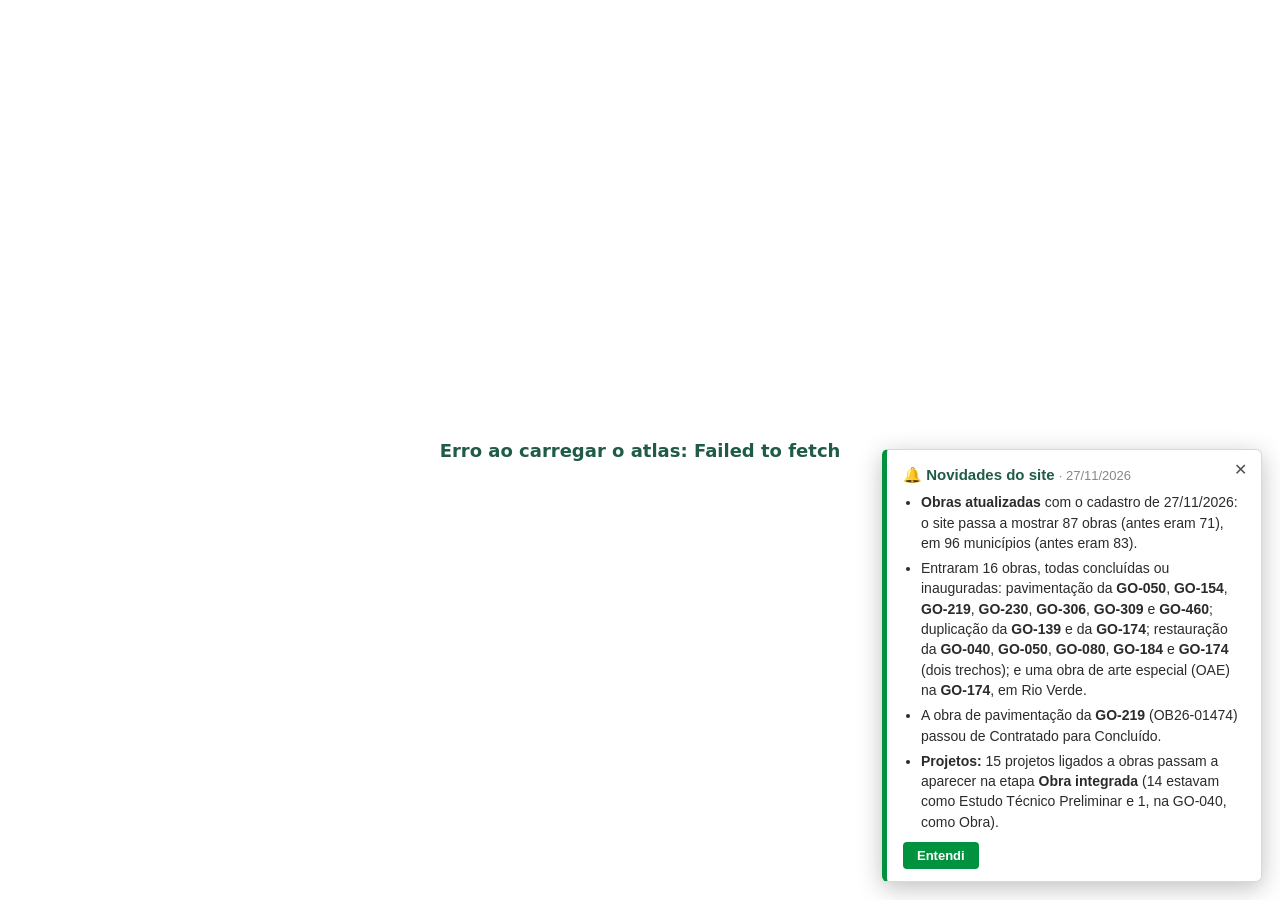
==== commit b2a2e12d: "Novidades 27/11/2026" ====
--- a/mapa.html
+++ b/mapa.html
@@ -280,7 +280,7 @@
 
 <script src="lib/leaflet/leaflet.js"></script>
 <script src="app.js?v=48"></script>
-<script src="novidades.js?v=32"></script>
+<script src="novidades.js?v=33"></script>
 <script src="painel.js?v=4"></script>
 </body>
 </html>
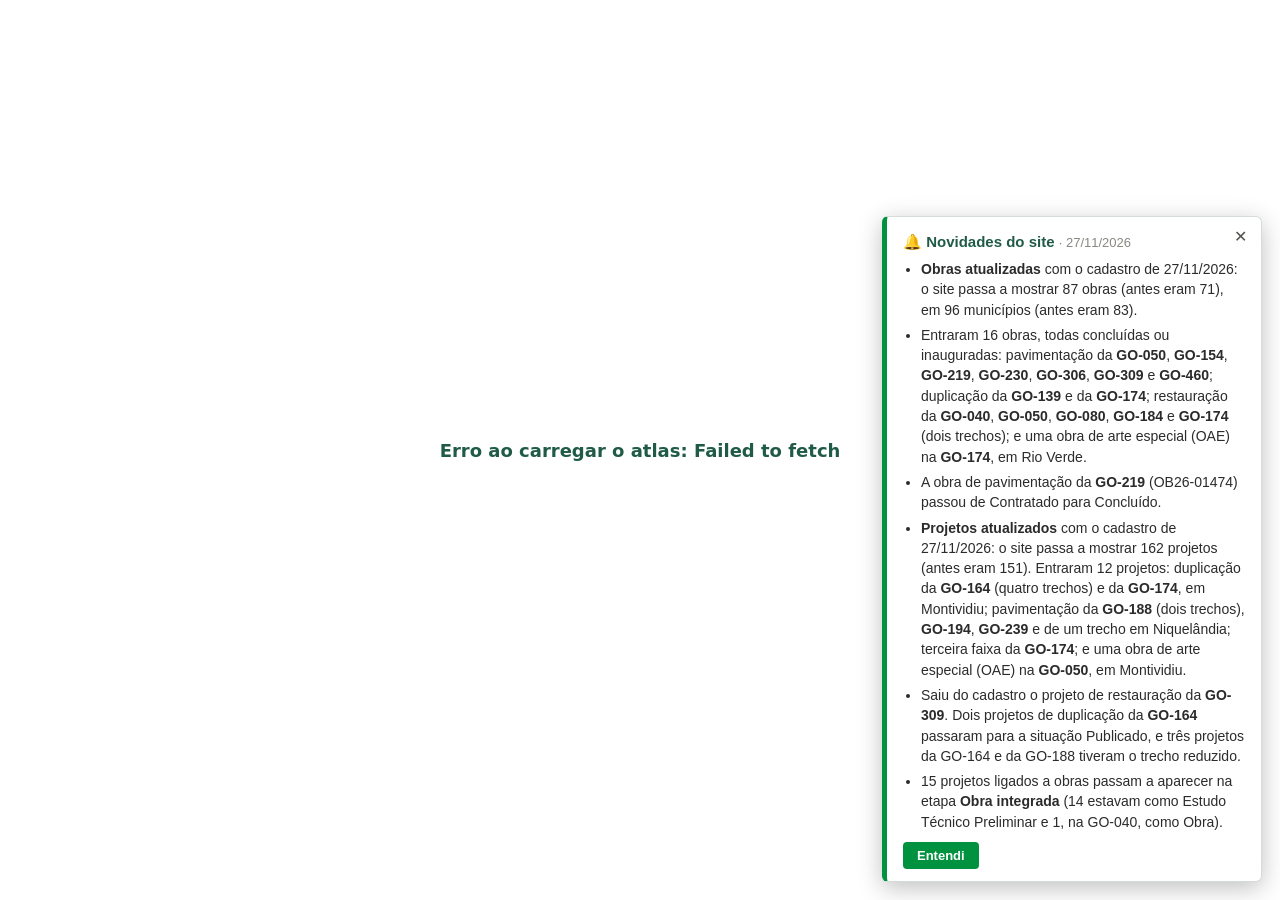
==== commit 112d9070: "Projetos: cadastro de 27/11/2026 (162)" ====
--- a/mapa.html
+++ b/mapa.html
@@ -280,7 +280,7 @@
 
 <script src="lib/leaflet/leaflet.js"></script>
 <script src="app.js?v=48"></script>
-<script src="novidades.js?v=33"></script>
+<script src="novidades.js?v=34"></script>
 <script src="painel.js?v=4"></script>
 </body>
 </html>
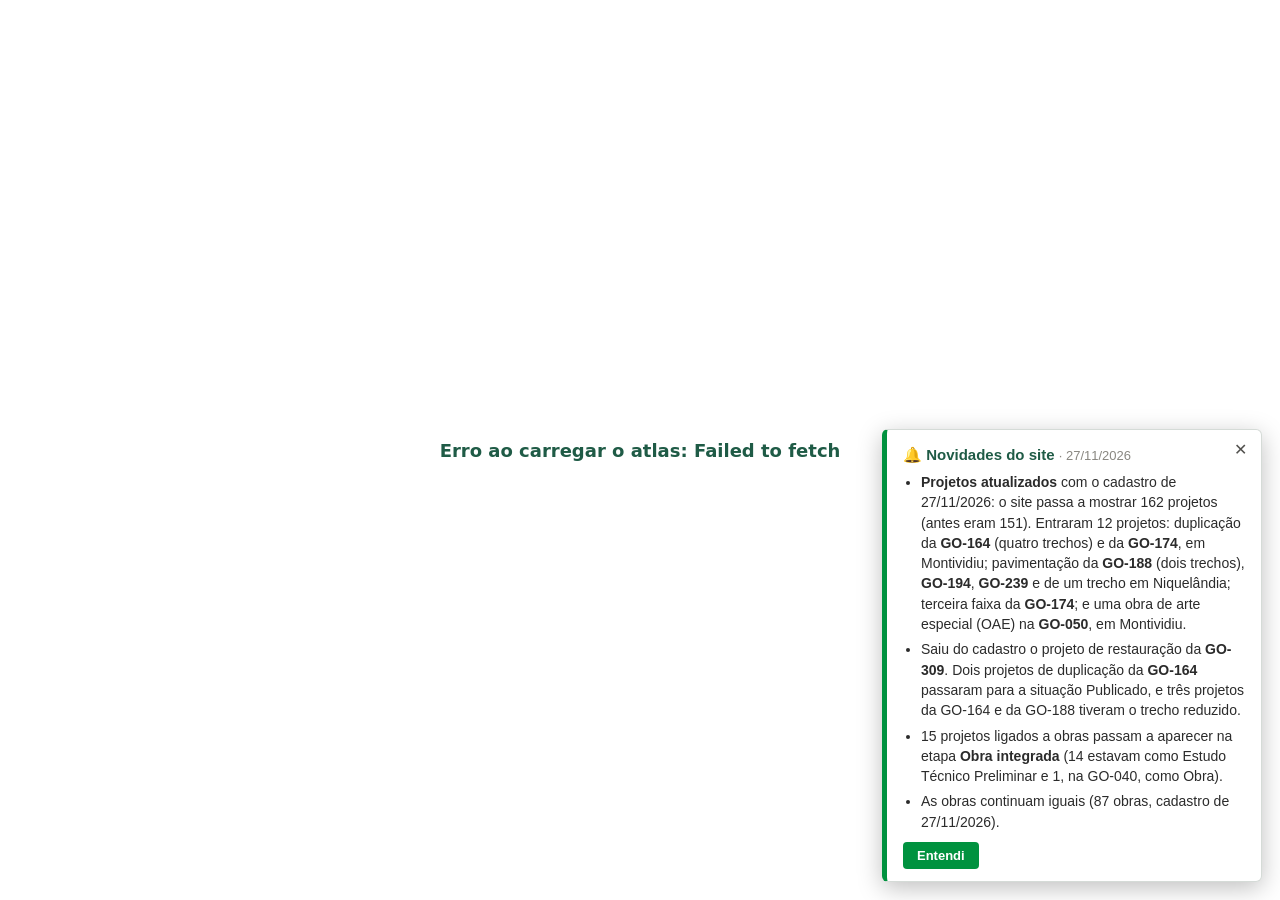
==== commit 9edb89a1: "Novidades: projetos DPJ 27/11/2026" ====
--- a/mapa.html
+++ b/mapa.html
@@ -280,7 +280,7 @@
 
 <script src="lib/leaflet/leaflet.js"></script>
 <script src="app.js?v=48"></script>
-<script src="novidades.js?v=34"></script>
+<script src="novidades.js?v=35"></script>
 <script src="painel.js?v=4"></script>
 </body>
 </html>
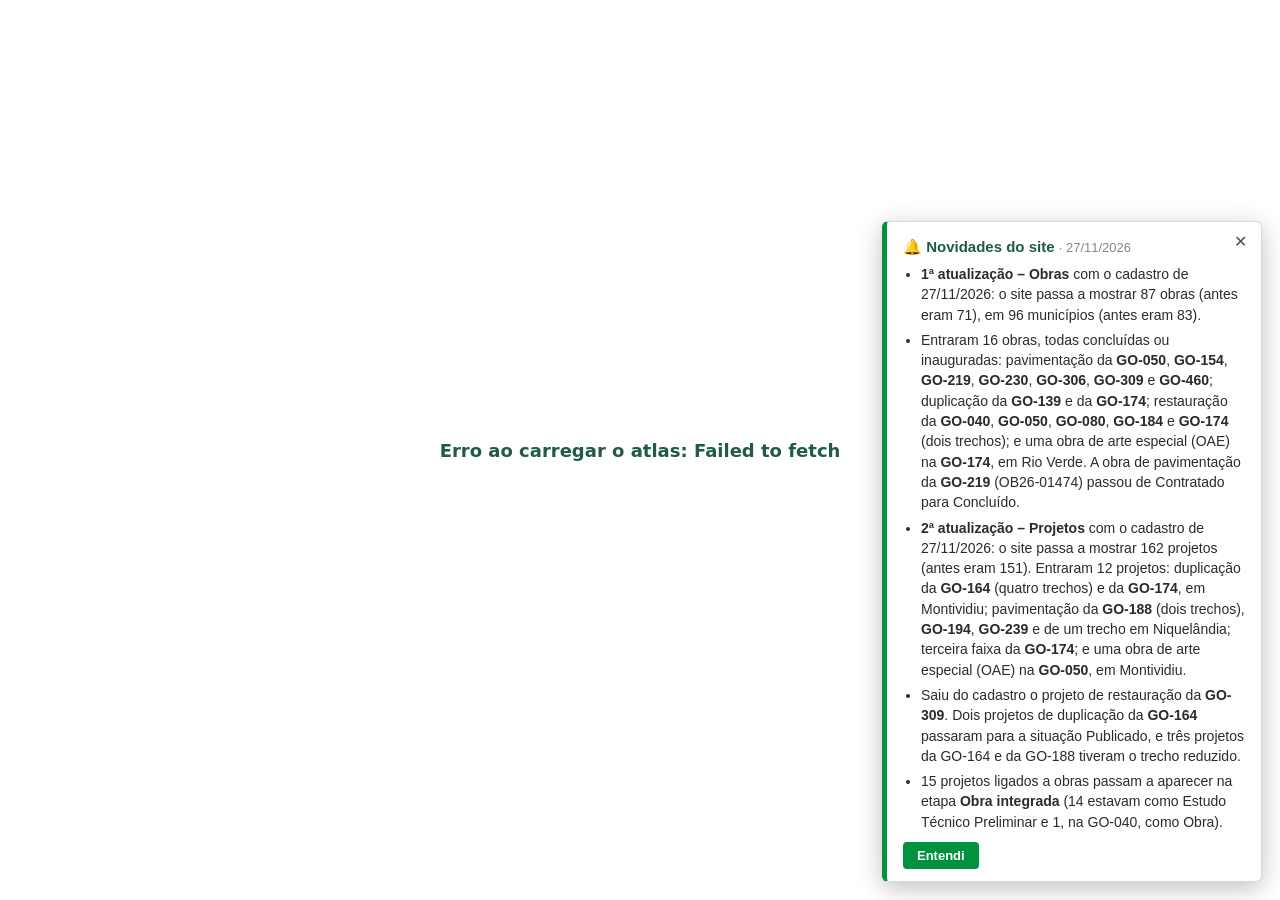
==== commit d7090a7f: "Novidades 27/11/2026 em ordem" ====
--- a/mapa.html
+++ b/mapa.html
@@ -280,7 +280,7 @@
 
 <script src="lib/leaflet/leaflet.js"></script>
 <script src="app.js?v=48"></script>
-<script src="novidades.js?v=35"></script>
+<script src="novidades.js?v=36"></script>
 <script src="painel.js?v=4"></script>
 </body>
 </html>
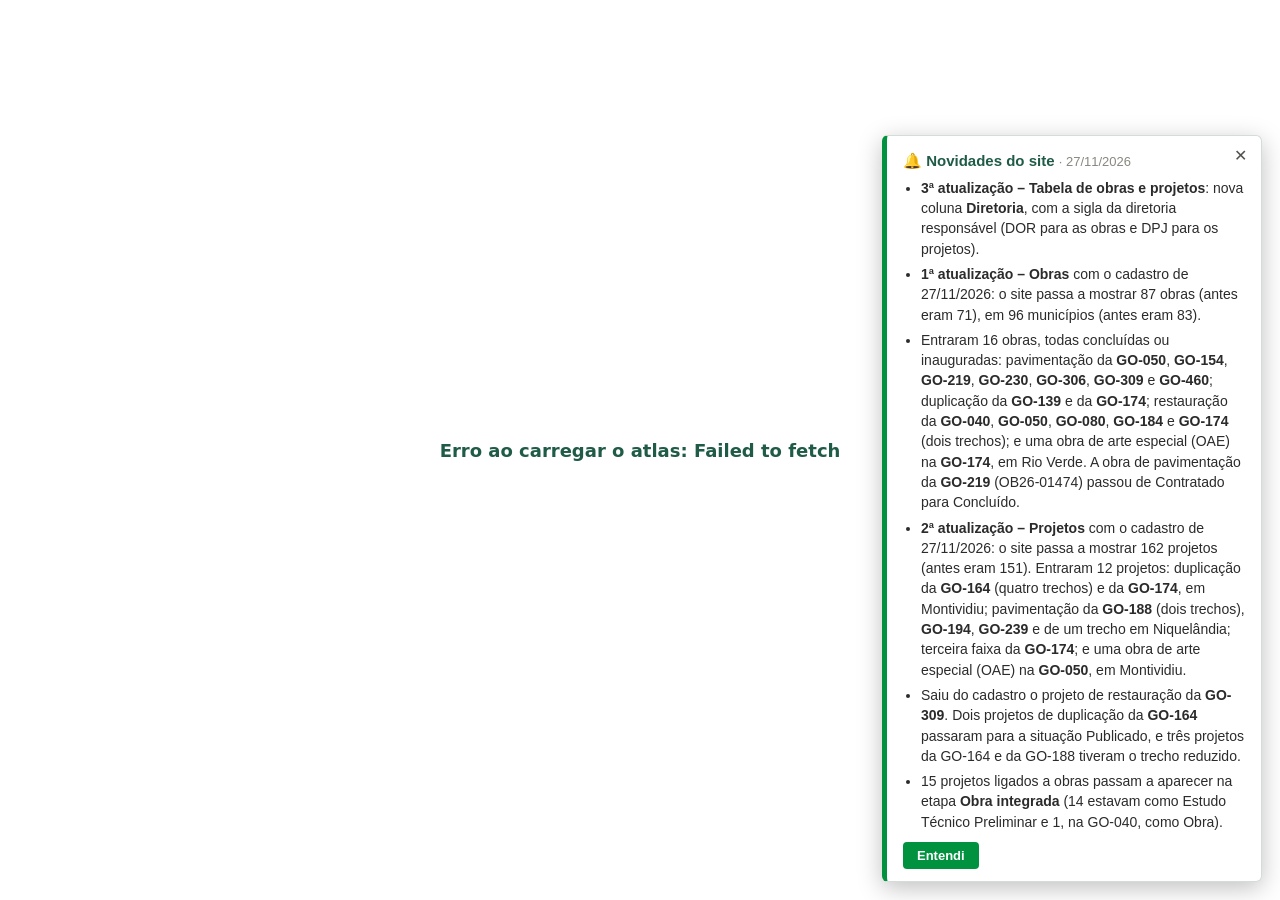
==== commit e80186f5: "Atlas SRE: mapa.html" ====
--- a/mapa.html
+++ b/mapa.html
@@ -279,8 +279,8 @@
 <div id="carregando" class="carregando">Carregando o atlas…</div>
 
 <script src="lib/leaflet/leaflet.js"></script>
-<script src="app.js?v=48"></script>
-<script src="novidades.js?v=36"></script>
+<script src="app.js?v=49"></script>
+<script src="novidades.js?v=37"></script>
 <script src="painel.js?v=4"></script>
 </body>
 </html>
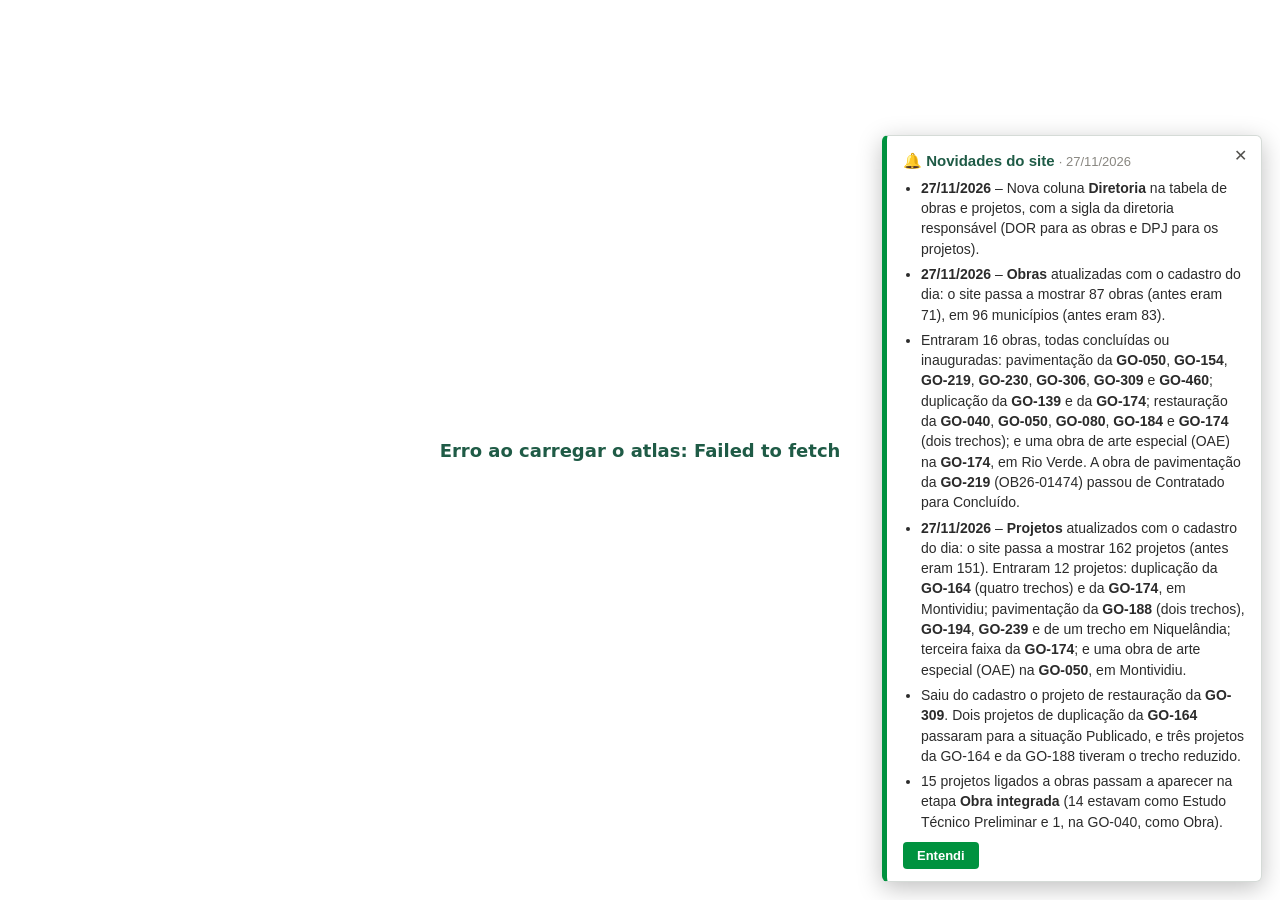
==== commit 970e03b1: "Atlas SRE: mapa.html" ====
--- a/mapa.html
+++ b/mapa.html
@@ -280,7 +280,7 @@
 
 <script src="lib/leaflet/leaflet.js"></script>
 <script src="app.js?v=49"></script>
-<script src="novidades.js?v=37"></script>
+<script src="novidades.js?v=38"></script>
 <script src="painel.js?v=4"></script>
 </body>
 </html>
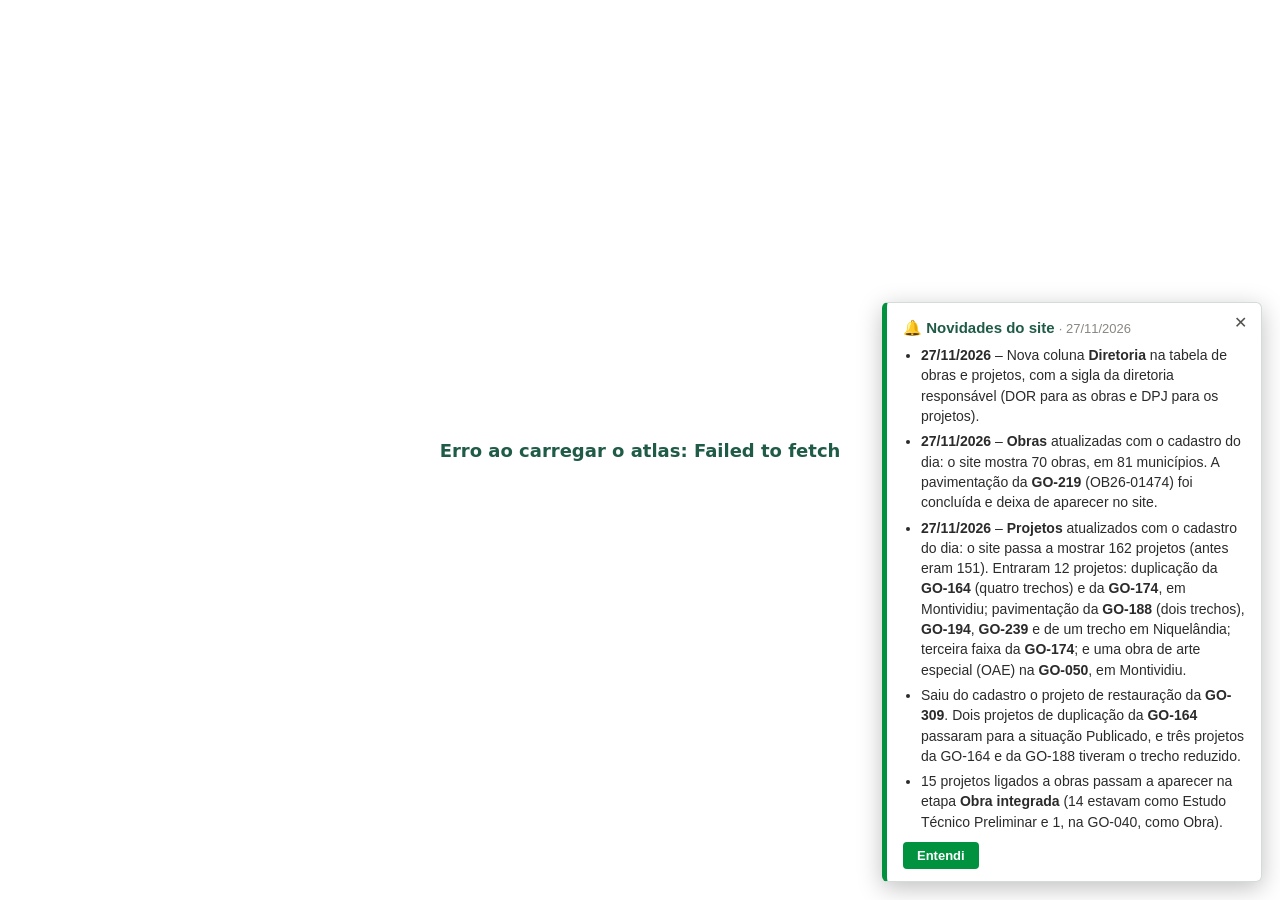
==== commit d6b0d8e7: "Atlas SRE: mapa.html" ====
--- a/mapa.html
+++ b/mapa.html
@@ -280,7 +280,7 @@
 
 <script src="lib/leaflet/leaflet.js"></script>
 <script src="app.js?v=49"></script>
-<script src="novidades.js?v=38"></script>
+<script src="novidades.js?v=39"></script>
 <script src="painel.js?v=4"></script>
 </body>
 </html>
